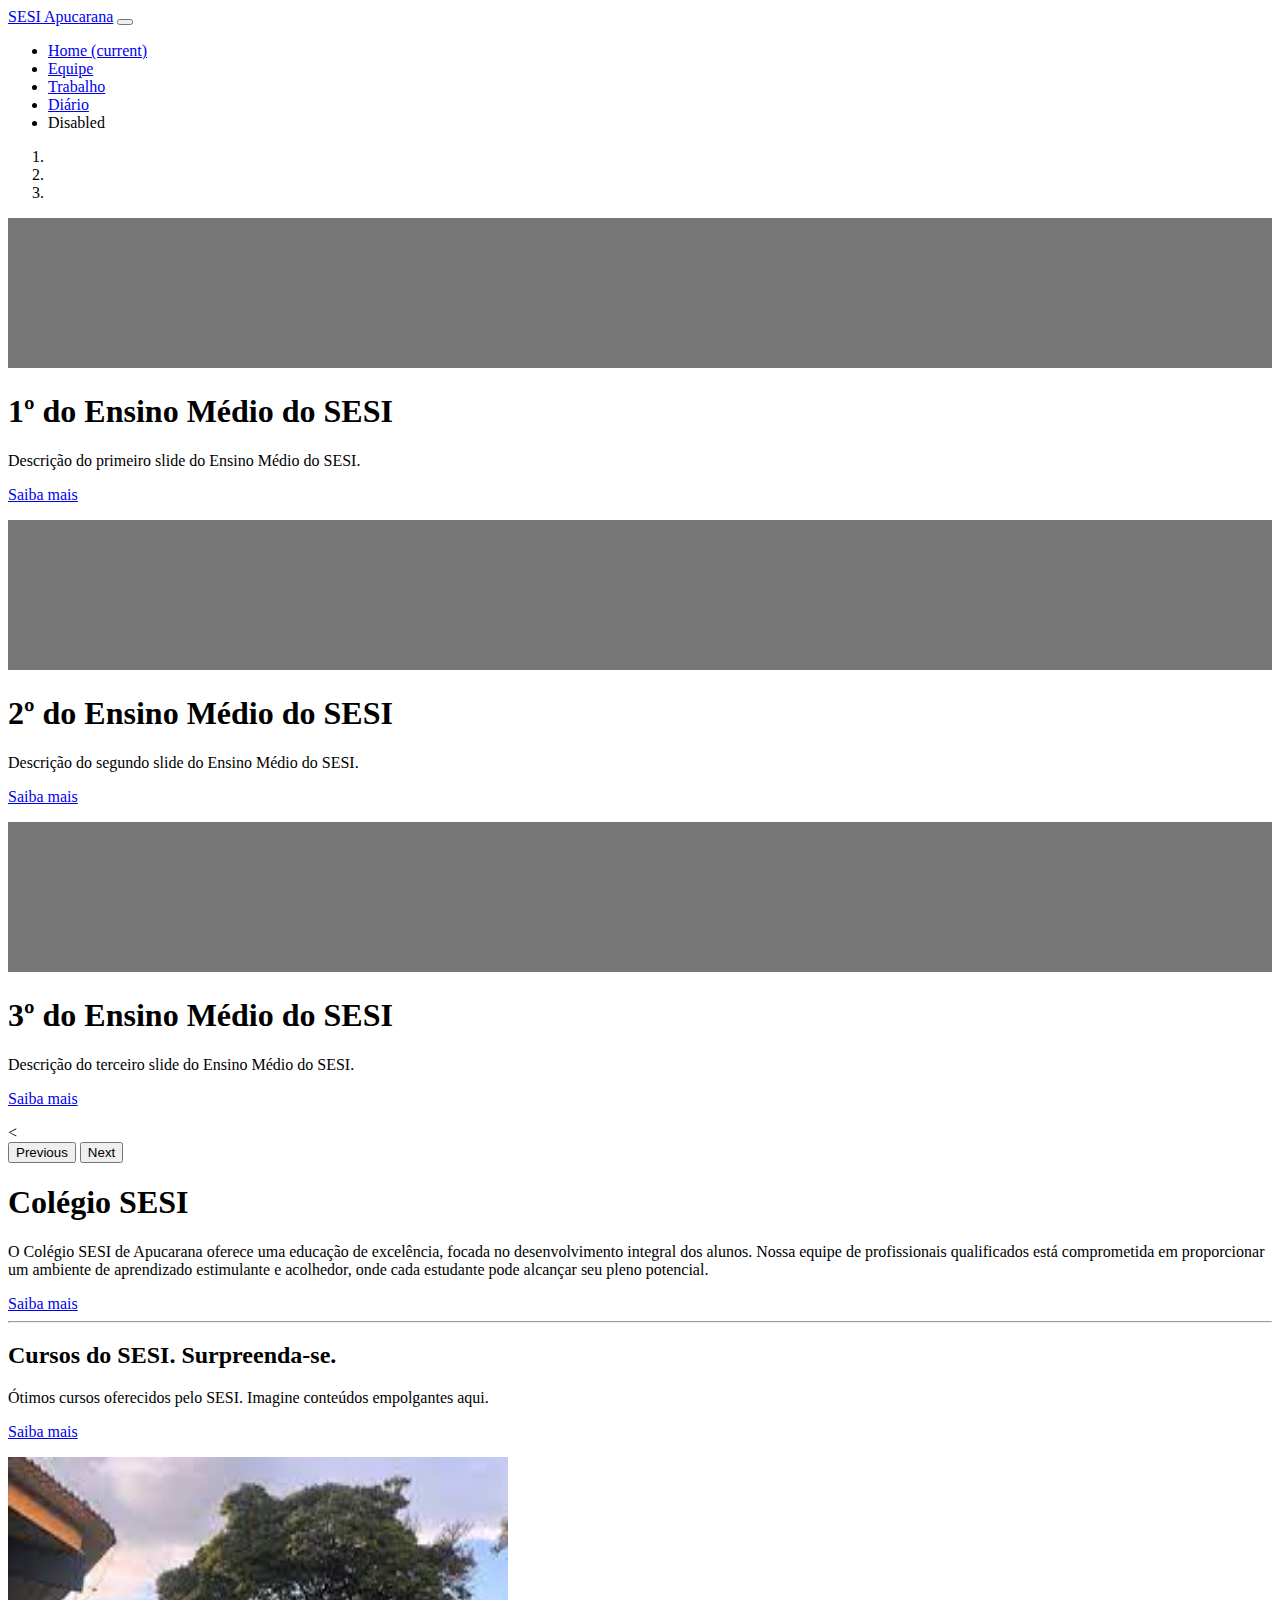
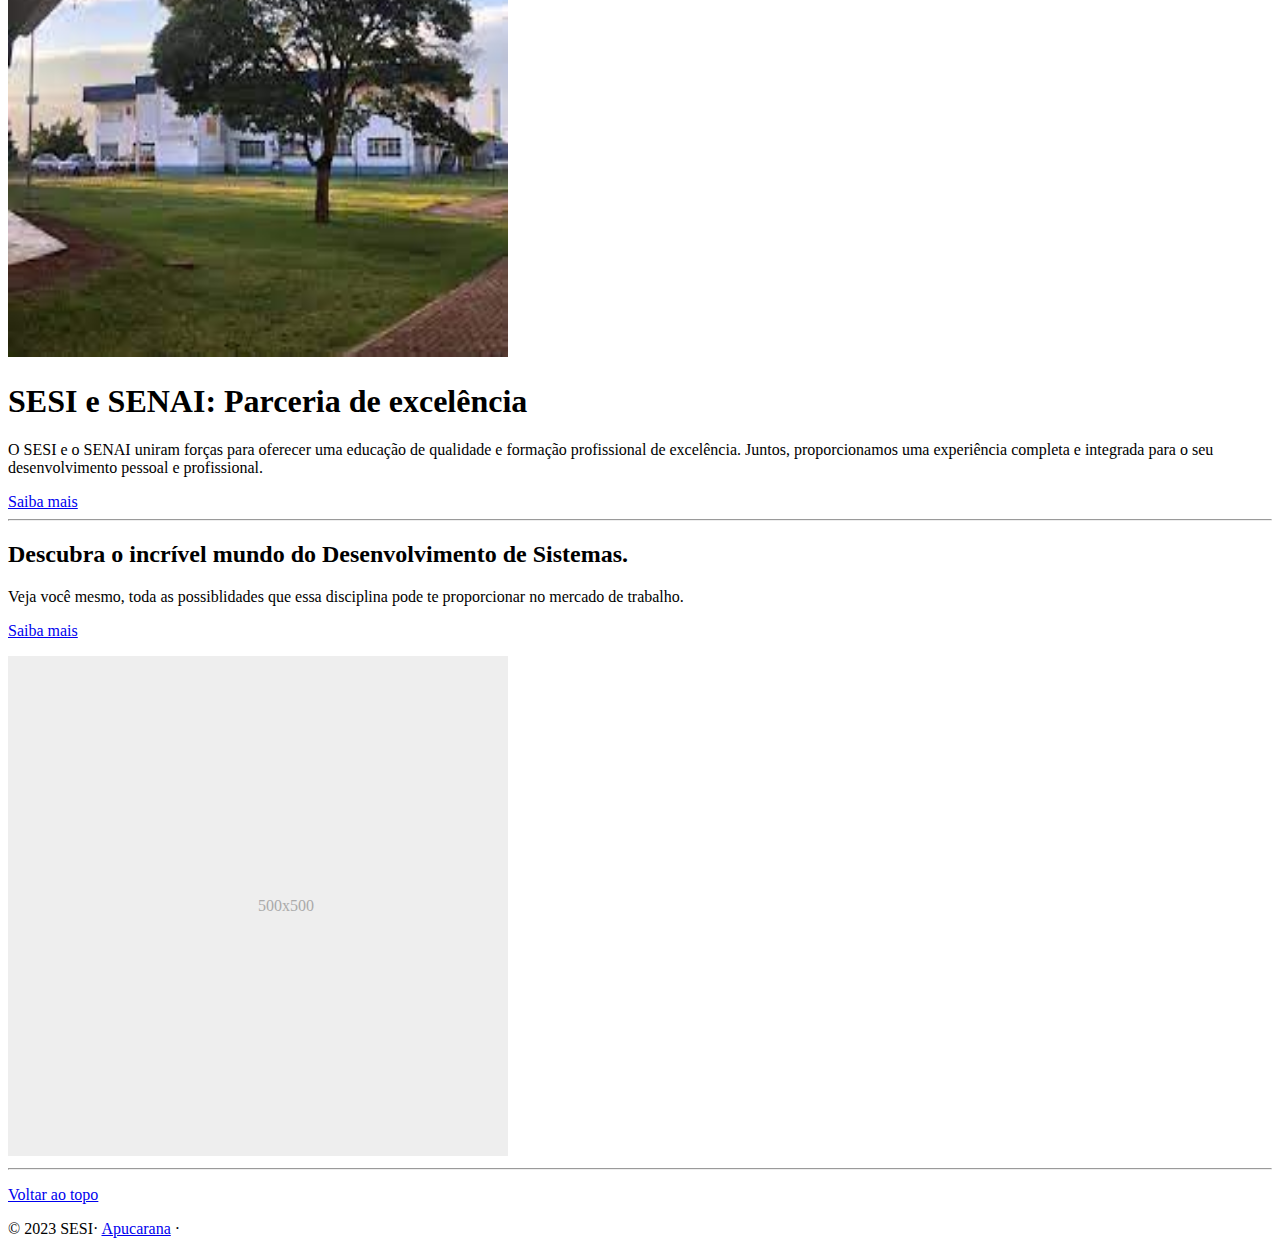
==== index.html @ 09866a79 "Add files via upload" ====
<!doctype html>
<html lang="en">

<head>
    <meta charset="utf-8">
    <meta name="viewport" content="width=device-width, initial-scale=1, shrink-to-fit=no">
    <title>Colégio SESI de Apucarana</title>
    <link href="assets/dist/css/bootstrap.min.css" rel="stylesheet">
    <link href="assets/css/main.css" rel="stylesheet">
</head>

<body>
    <header>
        <nav class="navbar navbar-expand-md navbar-dark fixed-top bg-success">
            <a class="navbar-brand" href="#">SESI Apucarana</a>
            <button class="navbar-toggler" type="button" data-toggle="collapse" data-target="#navbarCollapse"
                aria-controls="navbarCollapse" aria-expanded="false" aria-label="Toggle navigation">
                <span class="navbar-toggler-icon"></span>
            </button>
            <div class="collapse navbar-collapse" id="navbarCollapse">
                <ul class="navbar-nav mr-auto">
                    <li class="nav-item active">
                        <a class="nav-link" href="index.html">Home <span class="sr-only">(current)</span></a>
                    </li>
                    <li class="nav-item">
                        <a class="nav-link" href="carousel/index.html">Equipe</a>
                    </li>
                    <li class="nav-item">
                        <a class="nav-link" href="product/index.html">Trabalho</a>
                    </li>
                    <li class="nav-item">
                        <a class="nav-link" href="blog/index.html">Diário</a>
                    </li>
                    <li class="nav-item">
                        <a class="nav-link disabled">Disabled</a>
                    </li>
                </ul>
            </div>
        </nav>
    </header>

    <main role="main">
        <div id="myCarousel" class="carousel slide" data-ride="carousel">
            <ol class="carousel-indicators">
                <li data-target="#myCarousel" data-slide-to="0" class="active"></li>
                <li data-target="#myCarousel" data-slide-to="1"></li>
                <li data-target="#myCarousel" data-slide-to="2"></li>
            </ol>
            <div class="carousel-inner">
                <!-- Primeiro slide - 1º do Ensino Médio do SESI -->
                <div class="carousel-item active">
                    <svg class="bd-placeholder-img" width="100%" height="100%" xmlns="http://www.w3.org/2000/svg"
                        role="img" aria-label=" :  " preserveAspectRatio="xMidYMid slice" focusable="false">
                        <title> </title>
                        <rect width="100%" height="100%" fill="#777" /><text x="50%" y="50%" fill="#777" dy=".3em">
                        </text>
                    </svg>
                    <div class="container">
                        <div class="carousel-caption text-left">
                            <h1>1º do Ensino Médio do SESI</h1>
                            <p>Descrição do primeiro slide do Ensino Médio do SESI.</p>
                            <p><a class="btn btn-lg btn-primary" href="#">Saiba mais</a></p>
                        </div>
                    </div>
                </div>

                <!-- Segundo slide - 2º do Ensino Médio do SESI -->
                <div class="carousel-item">
                    <svg class="bd-placeholder-img" width="100%" height="100%" xmlns="http://www.w3.org/2000/svg"
                        role="img" aria-label=" :  " preserveAspectRatio="xMidYMid slice" focusable="false">
                        <title> </title>
                        <rect width="100%" height="100%" fill="#777" /><text x="50%" y="50%" fill="#777" dy=".3em">
                        </text>
                    </svg>
                    <div class="container">
                        <div class="carousel-caption text-left">
                            <h1>2º do Ensino Médio do SESI</h1>
                            <p>Descrição do segundo slide do Ensino Médio do SESI.</p>
                            <p><a class="btn btn-lg btn-primary" href="#">Saiba mais</a></p>
                        </div>
                    </div>
                </div>

                <!-- Terceiro slide - 3º do Ensino Médio do SESI -->
                <div class="carousel-item">
                    <svg class="bd-placeholder-img" width="100%" height="100%" xmlns="http://www.w3.org/2000/svg"
                        role="img" aria-label=" :  " preserveAspectRatio="xMidYMid slice" focusable="false">
                        <title> </title>
                        <rect width="100%" height="100%" fill="#777" /><text x="50%" y="50%" fill="#777" dy=".3em">
                        </text>
                    </svg>
                    <div class="container">
                        <div class="carousel-caption text-left">
                            <h1>3º do Ensino Médio do SESI</h1>
                            <p>Descrição do terceiro slide do Ensino Médio do SESI.</p>
                            <p><a class="btn btn-lg btn-primary" href="#">Saiba mais</a></p>
                        </div>
                    </div>
                </div>
                < </div>
                    <button class="carousel-control-prev" type="button" data-target="#myCarousel" data-slide="prev">
                        <span class="carousel-control-prev-icon" aria-hidden="true"></span>
                        <span class="sr-only">Previous</span>
                    </button>
                    <button class="carousel-control-next" type="button" data-target="#myCarousel" data-slide="next">
                        <span class="carousel-control-next-icon" aria-hidden="true"></span>
                        <span class="sr-only">Next</span>
                    </button>
            </div>
            <div class="position-relative overflow-hidden p-3 p-md-5 m-md-3 text-center bg-success text-white">
                <div class="col-md-5 mx-auto">
                    <h1 class="display-4 font-weight-normal">Colégio SESI </h1>
                    <p class="lead">O Colégio SESI de Apucarana oferece uma educação de excelência, focada no
                        desenvolvimento integral dos alunos. Nossa equipe de profissionais qualificados está
                        comprometida em proporcionar um ambiente de aprendizado estimulante e acolhedor, onde cada
                        estudante pode alcançar seu pleno potencial.</p>
                    <a class="btn btn-primary" href="#">Saiba mais</a>
                </div>
            </div>

            <div class="container marketing">
                <hr class="featurette-divider">
                <div class="row featurette">
                    <div class="col-md-7">
                        <h2 class="featurette-heading">Cursos do SESI. <span class="text-muted">Surpreenda-se.</span>
                        </h2>
                        <p class="lead">Ótimos cursos oferecidos pelo SESI. Imagine conteúdos empolgantes aqui.</p>
                        <p><a class="btn btn-lg btn-primary" href="#">Saiba mais</a></p>
                    </div>
                    <div class="col-md-5">
                        
                            <img src ="img/download.jfif"  width="500" height="500">
                            
                            
                </div>
            </div>


            <div class="position-relative overflow-hidden p-3 p-md-5 m-md-3 text-center bg-primary text-white">
                <div class="col-md-5 mx-auto">
                    <h1 class="display-4 font-weight-normal">SESI e SENAI: Parceria de excelência</h1>
                    <p class="lead font-weight-normal">O SESI e o SENAI uniram forças para oferecer uma educação de
                        qualidade e formação profissional de excelência. Juntos, proporcionamos uma experiência completa
                        e integrada para o seu desenvolvimento pessoal e profissional.</p>
                    <a class="btn btn-success" href="#">Saiba mais</a>
                </div>
            </div>

            <div class="container marketing">
                <hr class="featurette-divider">
                <div class="row featurette">
                    <div class="col-md-8 order-md-2">
                        <h2 class="featurette-heading">Descubra o incrível mundo do Desenvolvimento de Sistemas. </h2>
                        <p class="lead">Veja você mesmo, toda as possiblidades que essa disciplina pode te proporcionar
                            no mercado de trabalho.</p>
                        <p><a class="btn btn-lg btn-primary" href="#">Saiba mais</a></p>
                    </div>
                    <div class="col-md-4 order-md-1">
                        <svg class="bd-placeholder-img bd-placeholder-img-lg featurette-image img-fluid mx-auto"
                            width="500" height="500" xmlns="http://www.w3.org/2000/svg" role="img"
                            aria-label="Placeholder: 500x500" preserveAspectRatio="xMidYMid slice" focusable="false">
                            <title>Placeholder</title>
                            <rect width="100%" height="100%" fill="#eee" />
                            <text x="50%" y="50%" fill="#aaa" dy=".3em">500x500</text>
                        </svg>
                    </div>
                </div>


                <hr class="featurette-divider">


                <!-- /END THE FEATURETTES -->

            </div><!-- /.container -->


            <!-- FOOTER -->
            <footer class="container">
                <p class="float-right"><a href="#">Voltar ao topo</a></p>
                <p>
                    &copy; 2023 SESI&middot;
                    <a href="https://www.sesipr.org.br/colegiosesi/unidades/apucarana">Apucarana</a> &middot;
                </p>
            </footer>
    </main>


    <script src="https://cdn.jsdelivr.net/npm/jquery@3.5.1/dist/jquery.slim.min.js"
        integrity="sha384-DfXdz2htPH0lsSSs5nCTpuj/zy4C+OGpamoFVy38MVBnE+IbbVYUew+OrCXaRkfj"
        crossorigin="anonymous"></script>
    <script>window.jQuery || document.write('<script src="assets/js/vendor/jquery.slim.min.js"><\/script>')</script>
    <script src="assets/dist/js/bootstrap.bundle.min.js"></script>


</body>

</html>
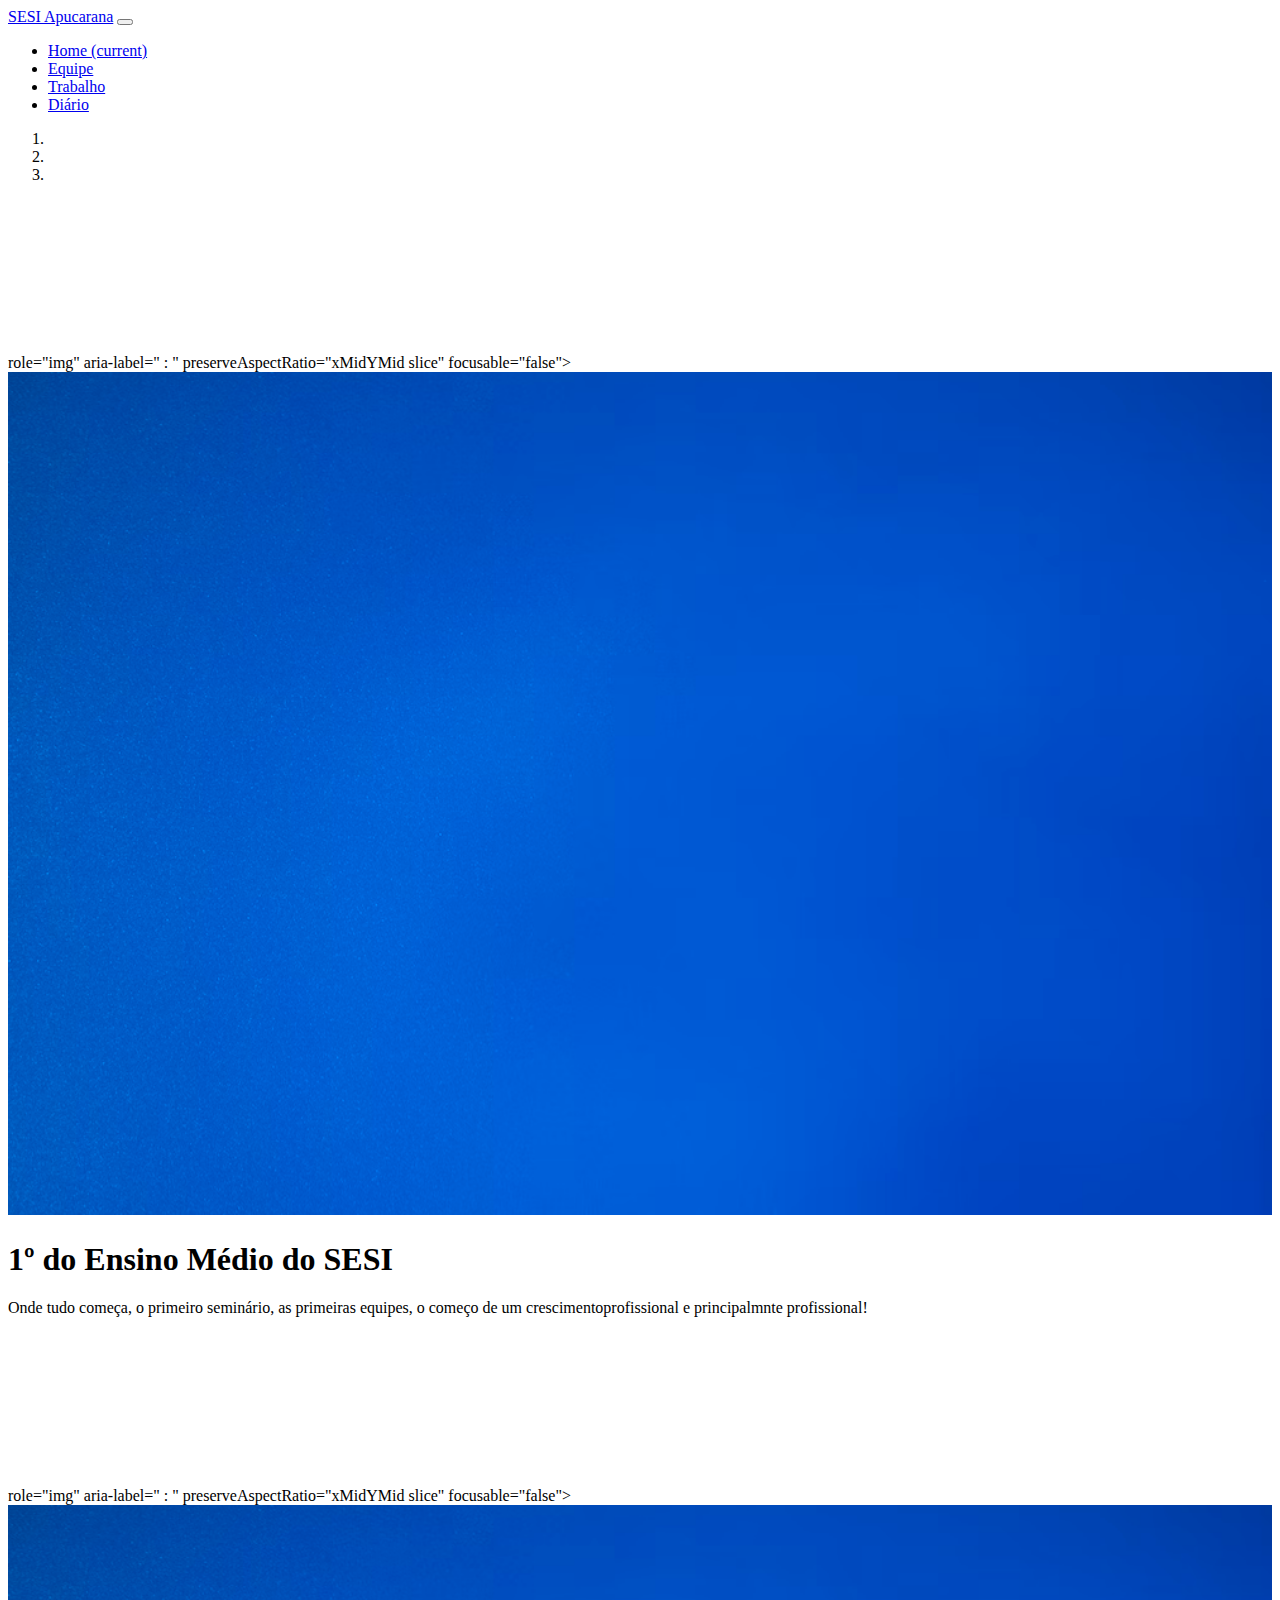
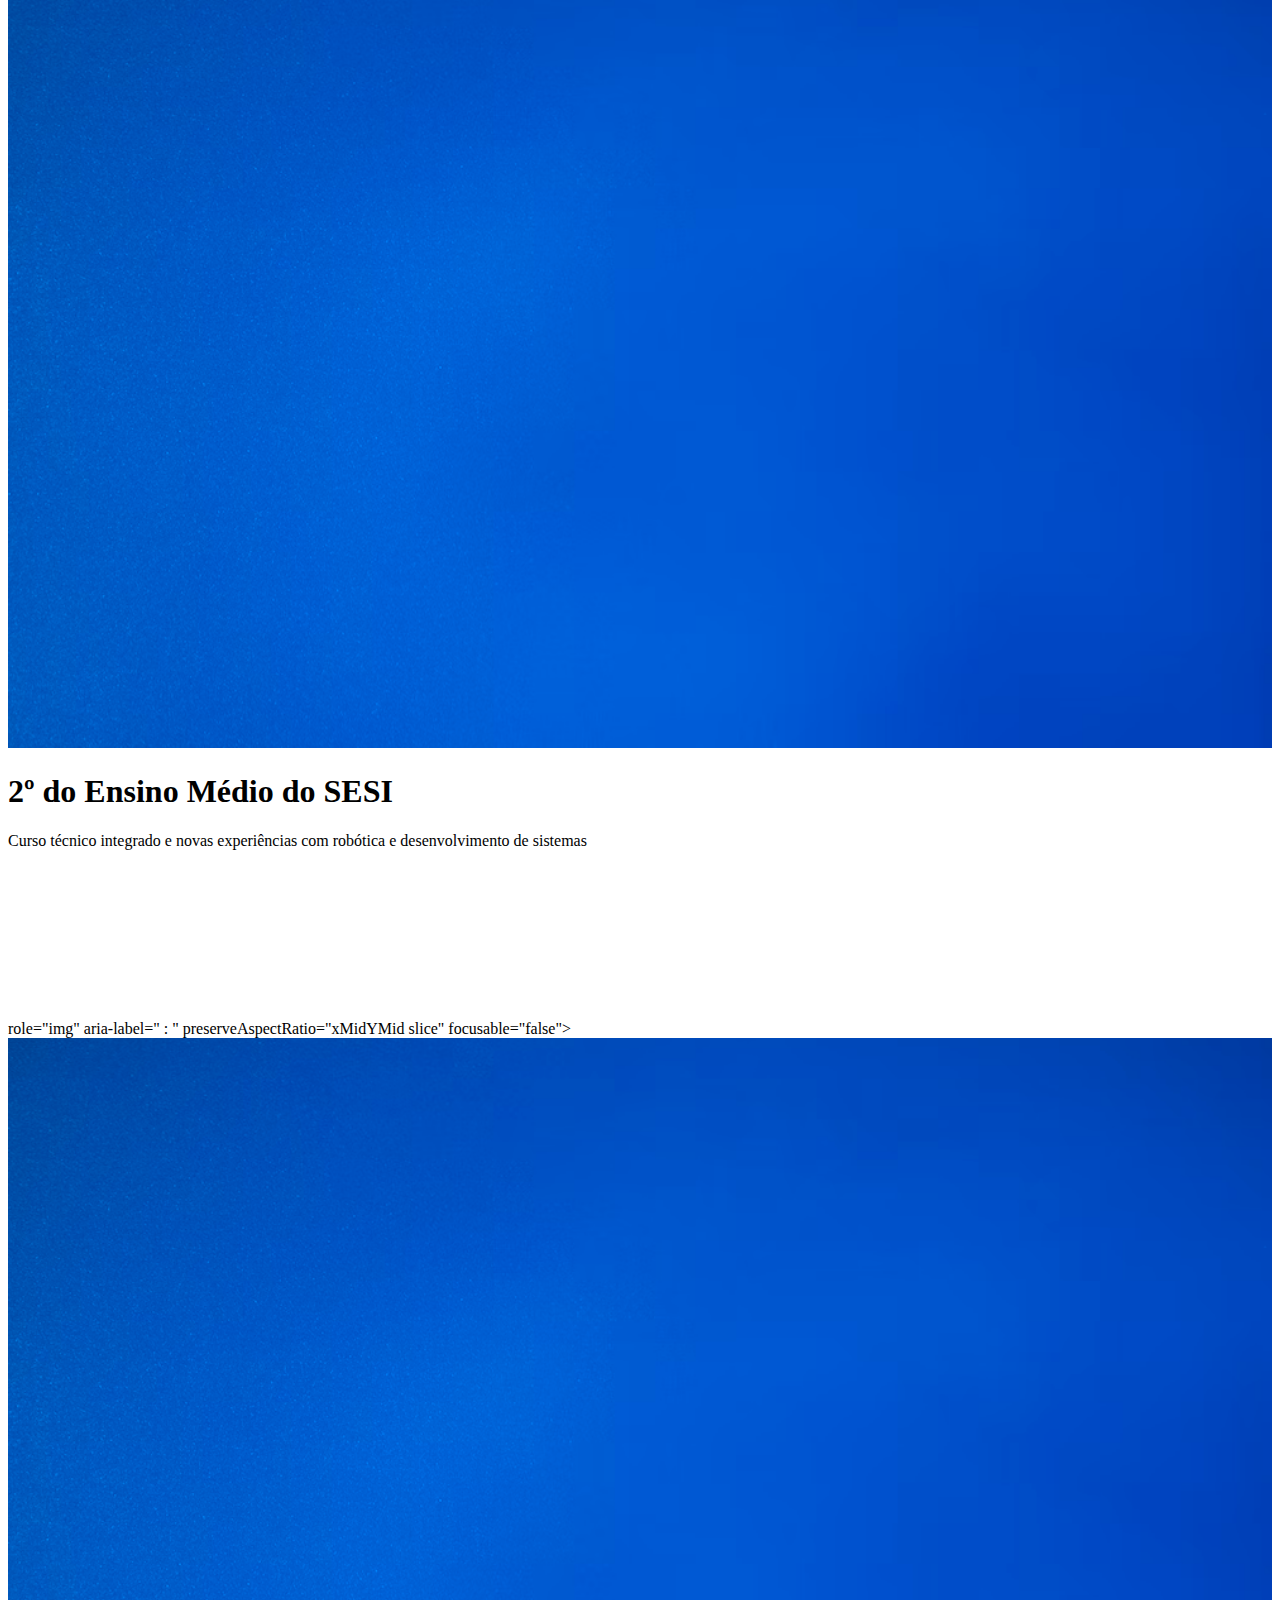
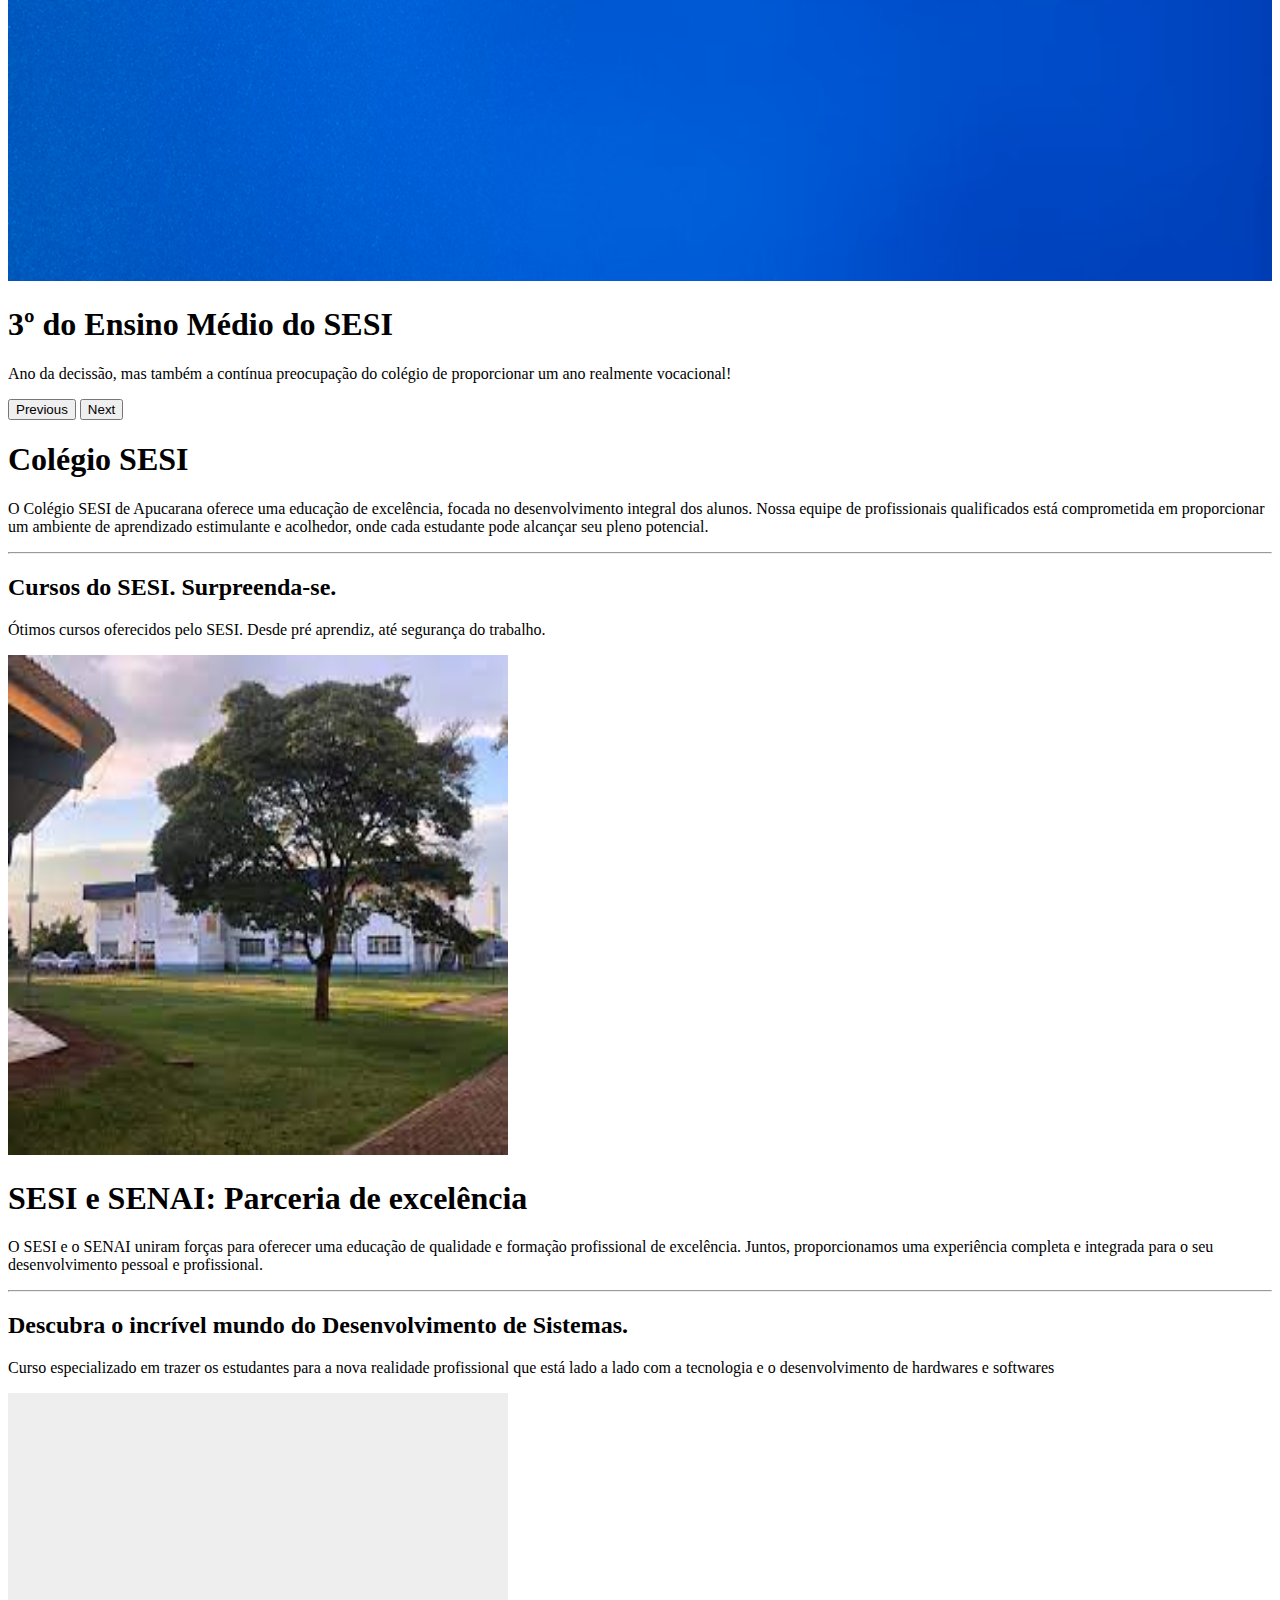
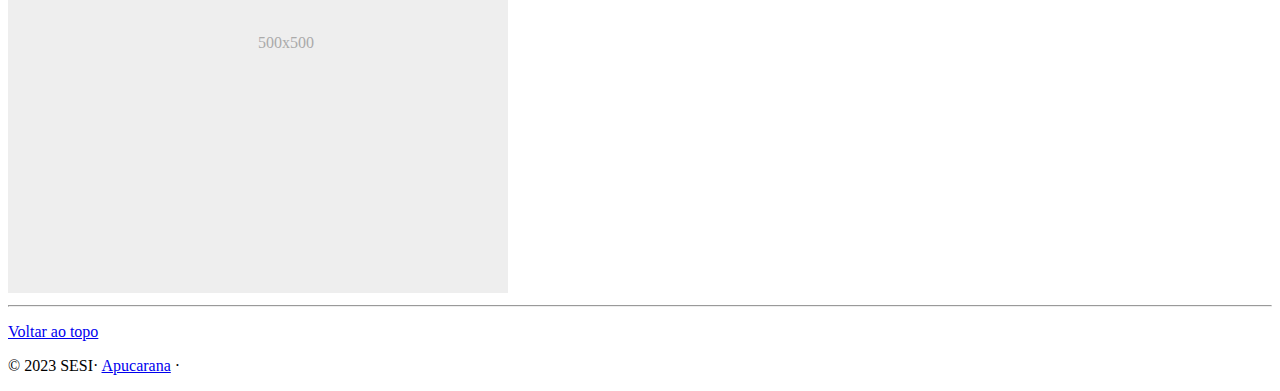
==== commit 7a1a1f95: "Add files via upload" ====
--- a/index.html
+++ b/index.html
@@ -11,7 +11,7 @@
 
 <body>
     <header>
-        <nav class="navbar navbar-expand-md navbar-dark fixed-top bg-success">
+        <nav class="navbar navbar-expand-md navbar-dark fixed-top bg-warning">
             <a class="navbar-brand" href="#">SESI Apucarana</a>
             <button class="navbar-toggler" type="button" data-toggle="collapse" data-target="#navbarCollapse"
                 aria-controls="navbarCollapse" aria-expanded="false" aria-label="Toggle navigation">
@@ -31,9 +31,6 @@
                     <li class="nav-item">
                         <a class="nav-link" href="blog/index.html">Diário</a>
                     </li>
-                    <li class="nav-item">
-                        <a class="nav-link disabled">Disabled</a>
-                    </li>
                 </ul>
             </div>
         </nav>
@@ -49,55 +46,55 @@
             <div class="carousel-inner">
                 <!-- Primeiro slide - 1º do Ensino Médio do SESI -->
                 <div class="carousel-item active">
-                    <svg class="bd-placeholder-img" width="100%" height="100%" xmlns="http://www.w3.org/2000/svg"
-                        role="img" aria-label=" :  " preserveAspectRatio="xMidYMid slice" focusable="false">
+                    <svg class="bd-placeholder-img" width="100%" height="100%" xmlns="http://www.w3.org/2000/svg"></svg>
+                       role="img" aria-label=" :  " preserveAspectRatio="xMidYMid slice" focusable="false">
                         <title> </title>
+                        <img src ="img/photo-1589859762194-eaae75c61f64.avif" width="100%" height="100%">
                         <rect width="100%" height="100%" fill="#777" /><text x="50%" y="50%" fill="#777" dy=".3em">
                         </text>
                     </svg>
                     <div class="container">
                         <div class="carousel-caption text-left">
                             <h1>1º do Ensino Médio do SESI</h1>
-                            <p>Descrição do primeiro slide do Ensino Médio do SESI.</p>
-                            <p><a class="btn btn-lg btn-primary" href="#">Saiba mais</a></p>
+                            <p>Onde tudo começa, o primeiro seminário, as primeiras equipes, o começo de um crescimentoprofissional e principalmnte profissional!</p>
                         </div>
                     </div>
                 </div>
 
                 <!-- Segundo slide - 2º do Ensino Médio do SESI -->
                 <div class="carousel-item">
-                    <svg class="bd-placeholder-img" width="100%" height="100%" xmlns="http://www.w3.org/2000/svg"
+                    <svg class="bd-placeholder-img" width="100%" height="100%" xmlns="http://www.w3.org/2000/svg"></svg>
                         role="img" aria-label=" :  " preserveAspectRatio="xMidYMid slice" focusable="false">
                         <title> </title>
+                        <img src ="img/photo-1589859762194-eaae75c61f64.avif" width="100%" height="100%">
                         <rect width="100%" height="100%" fill="#777" /><text x="50%" y="50%" fill="#777" dy=".3em">
                         </text>
                     </svg>
                     <div class="container">
                         <div class="carousel-caption text-left">
                             <h1>2º do Ensino Médio do SESI</h1>
-                            <p>Descrição do segundo slide do Ensino Médio do SESI.</p>
-                            <p><a class="btn btn-lg btn-primary" href="#">Saiba mais</a></p>
+                            <p>Curso técnico integrado e novas experiências com robótica e desenvolvimento de sistemas</p>
                         </div>
                     </div>
                 </div>
 
                 <!-- Terceiro slide - 3º do Ensino Médio do SESI -->
                 <div class="carousel-item">
-                    <svg class="bd-placeholder-img" width="100%" height="100%" xmlns="http://www.w3.org/2000/svg"
+                    <svg class="bd-placeholder-img" width="100%" height="100%" xmlns="http://www.w3.org/2000/svg"></svg>
                         role="img" aria-label=" :  " preserveAspectRatio="xMidYMid slice" focusable="false">
                         <title> </title>
+                        <img src ="img/photo-1589859762194-eaae75c61f64.avif" width="100%" height="100%">
                         <rect width="100%" height="100%" fill="#777" /><text x="50%" y="50%" fill="#777" dy=".3em">
                         </text>
                     </svg>
                     <div class="container">
                         <div class="carousel-caption text-left">
                             <h1>3º do Ensino Médio do SESI</h1>
-                            <p>Descrição do terceiro slide do Ensino Médio do SESI.</p>
-                            <p><a class="btn btn-lg btn-primary" href="#">Saiba mais</a></p>
+                            <p>Ano da decissão, mas também a contínua preocupação do colégio de proporcionar um ano realmente vocacional!</p>
                         </div>
                     </div>
                 </div>
-                < </div>
+                 </div>
                     <button class="carousel-control-prev" type="button" data-target="#myCarousel" data-slide="prev">
                         <span class="carousel-control-prev-icon" aria-hidden="true"></span>
                         <span class="sr-only">Previous</span>
@@ -107,14 +104,13 @@
                         <span class="sr-only">Next</span>
                     </button>
             </div>
-            <div class="position-relative overflow-hidden p-3 p-md-5 m-md-3 text-center bg-success text-white">
+            <div class="position-relative overflow-hidden p-3 p-md-5 m-md-3 text-center bg-primary text-white">
                 <div class="col-md-5 mx-auto">
-                    <h1 class="display-4 font-weight-normal">Colégio SESI </h1>
+                   <h1 class="display-4 font-weight-normal">Colégio SESI </h1>
                     <p class="lead">O Colégio SESI de Apucarana oferece uma educação de excelência, focada no
                         desenvolvimento integral dos alunos. Nossa equipe de profissionais qualificados está
                         comprometida em proporcionar um ambiente de aprendizado estimulante e acolhedor, onde cada
                         estudante pode alcançar seu pleno potencial.</p>
-                    <a class="btn btn-primary" href="#">Saiba mais</a>
                 </div>
             </div>
 
@@ -124,8 +120,8 @@
                     <div class="col-md-7">
                         <h2 class="featurette-heading">Cursos do SESI. <span class="text-muted">Surpreenda-se.</span>
                         </h2>
-                        <p class="lead">Ótimos cursos oferecidos pelo SESI. Imagine conteúdos empolgantes aqui.</p>
-                        <p><a class="btn btn-lg btn-primary" href="#">Saiba mais</a></p>
+                        <p class="lead">Ótimos cursos oferecidos pelo SESI. Desde pré aprendiz, até segurança do trabalho.</p>
+                        
                     </div>
                     <div class="col-md-5">
                         
@@ -142,7 +138,6 @@
                     <p class="lead font-weight-normal">O SESI e o SENAI uniram forças para oferecer uma educação de
                         qualidade e formação profissional de excelência. Juntos, proporcionamos uma experiência completa
                         e integrada para o seu desenvolvimento pessoal e profissional.</p>
-                    <a class="btn btn-success" href="#">Saiba mais</a>
                 </div>
             </div>
 
@@ -151,9 +146,8 @@
                 <div class="row featurette">
                     <div class="col-md-8 order-md-2">
                         <h2 class="featurette-heading">Descubra o incrível mundo do Desenvolvimento de Sistemas. </h2>
-                        <p class="lead">Veja você mesmo, toda as possiblidades que essa disciplina pode te proporcionar
-                            no mercado de trabalho.</p>
-                        <p><a class="btn btn-lg btn-primary" href="#">Saiba mais</a></p>
+                        <p class="lead">Curso especializado em trazer os estudantes para a nova realidade profissional que está lado a lado com a tecnologia e o desenvolvimento de hardwares e softwares</p>
+                       
                     </div>
                     <div class="col-md-4 order-md-1">
                         <svg class="bd-placeholder-img bd-placeholder-img-lg featurette-image img-fluid mx-auto"
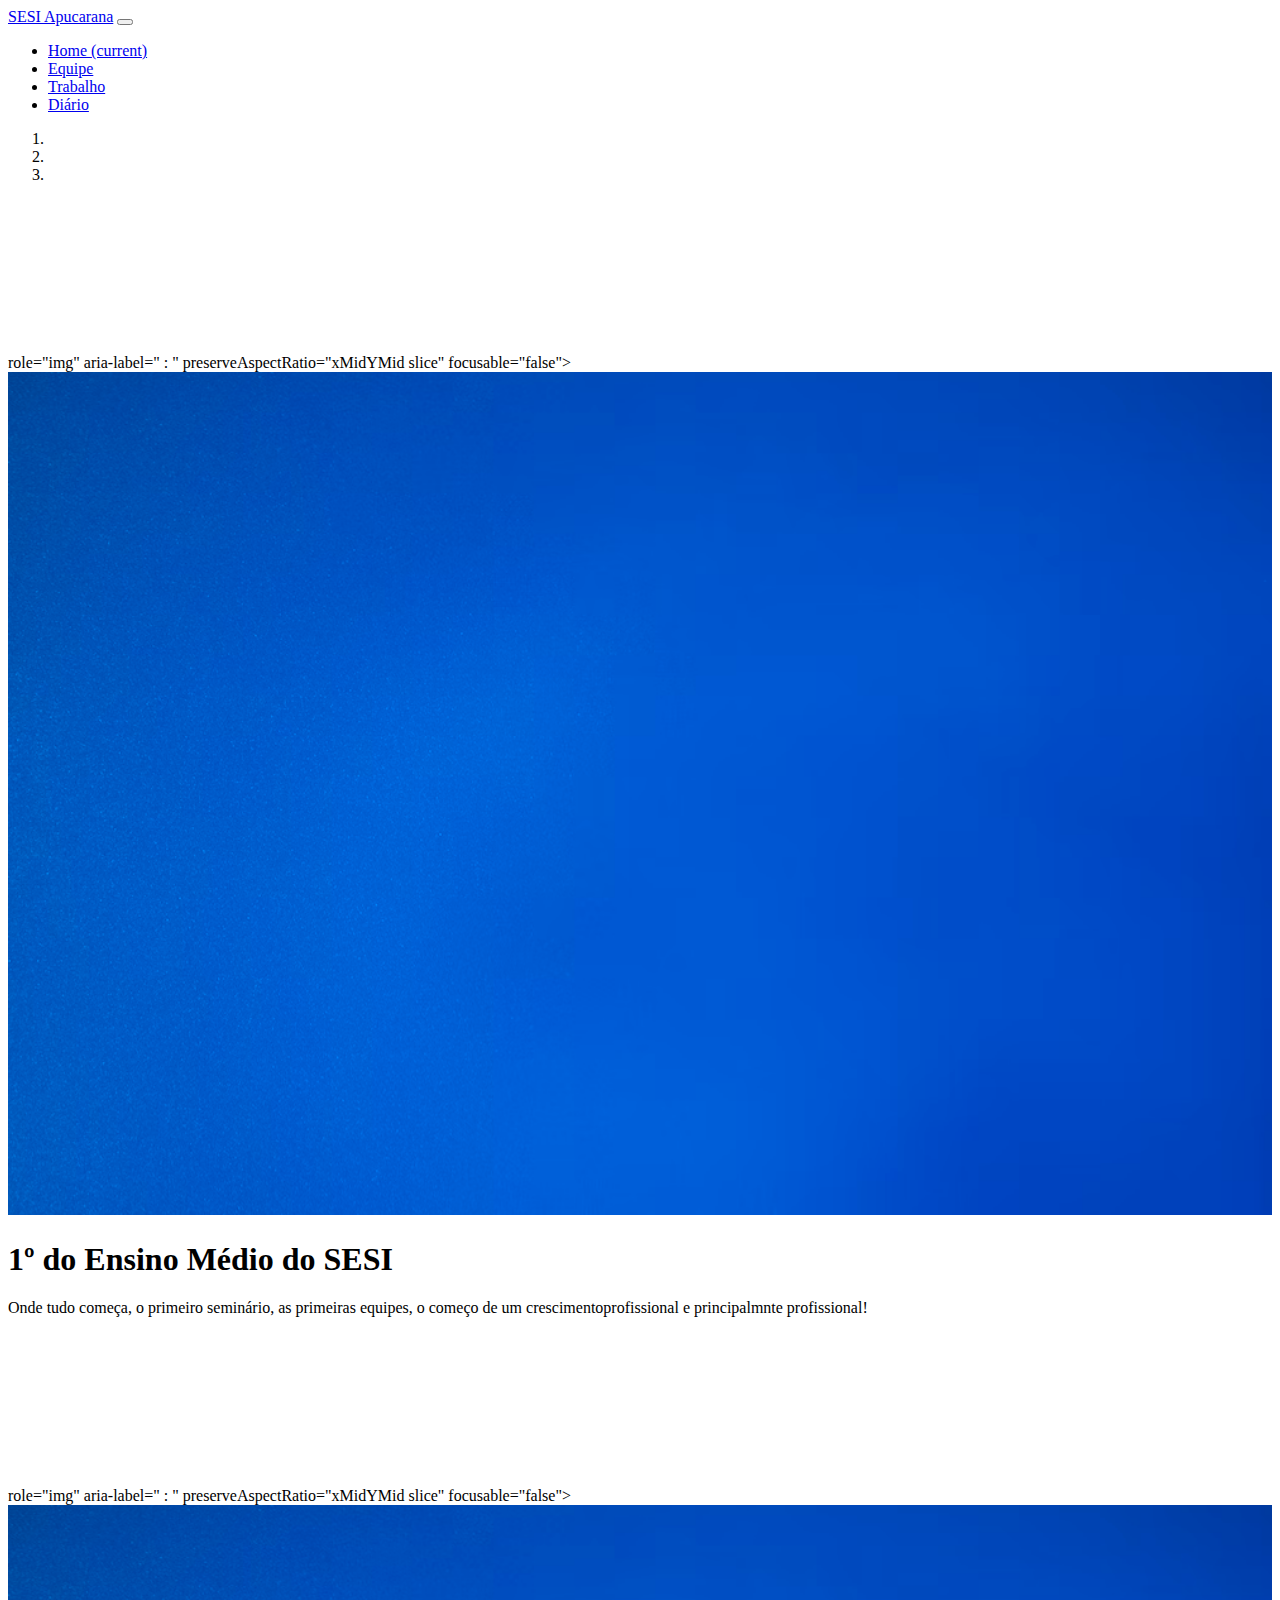
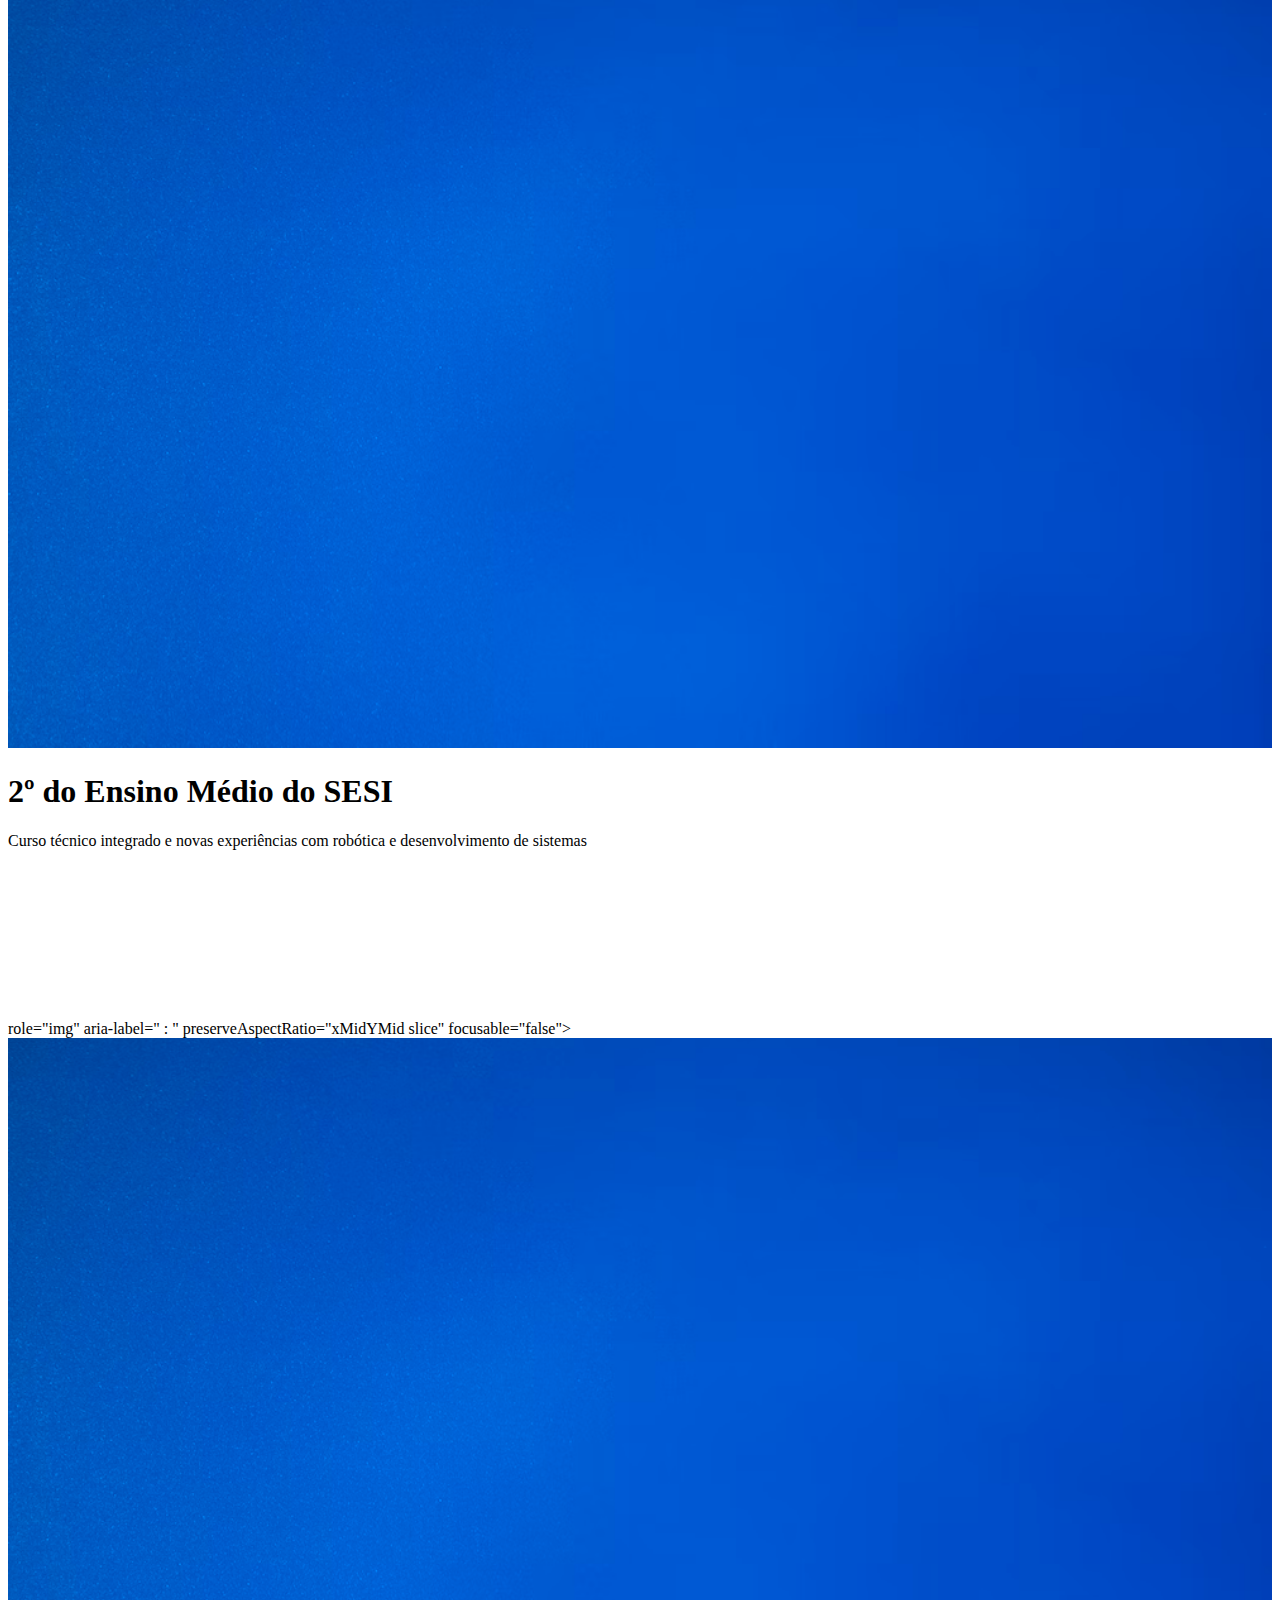
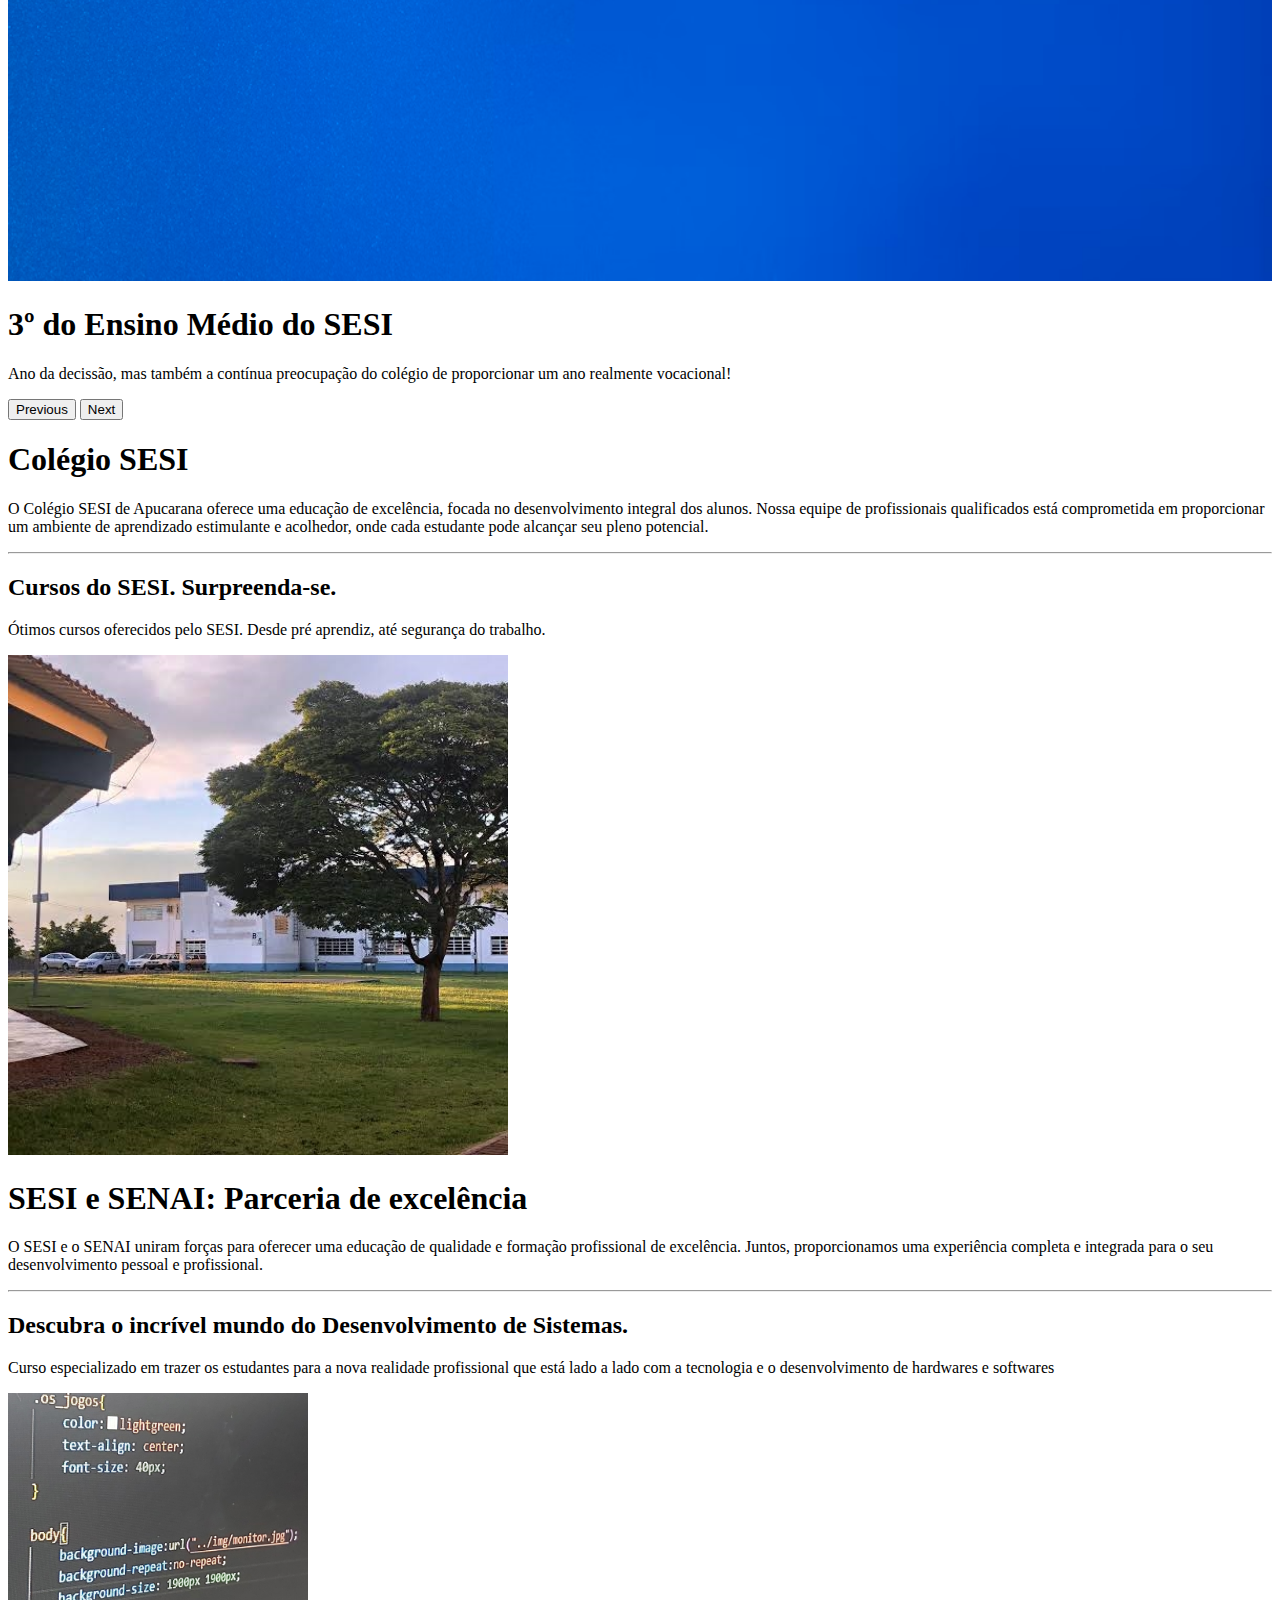
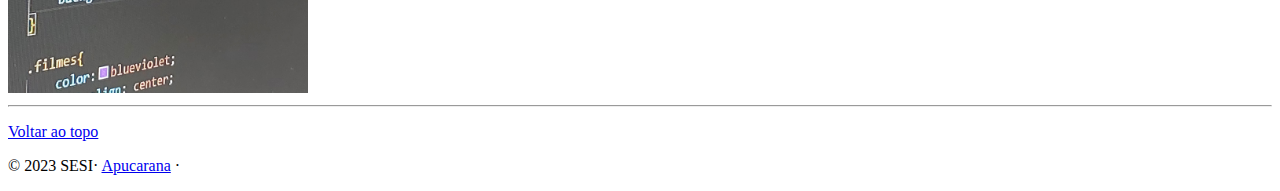
==== commit 3d369372: "Add files via upload" ====
--- a/index.html
+++ b/index.html
@@ -124,8 +124,7 @@
                         
                     </div>
                     <div class="col-md-5">
-                        
-                            <img src ="img/download.jfif"  width="500" height="500">
+                            <img src="img/sesi.jpeg" width="500" height="500">
                             
                             
                 </div>
@@ -150,13 +149,8 @@
                        
                     </div>
                     <div class="col-md-4 order-md-1">
-                        <svg class="bd-placeholder-img bd-placeholder-img-lg featurette-image img-fluid mx-auto"
-                            width="500" height="500" xmlns="http://www.w3.org/2000/svg" role="img"
-                            aria-label="Placeholder: 500x500" preserveAspectRatio="xMidYMid slice" focusable="false">
-                            <title>Placeholder</title>
-                            <rect width="100%" height="100%" fill="#eee" />
-                            <text x="50%" y="50%" fill="#aaa" dy=".3em">500x500</text>
-                        </svg>
+                       <img src="img/desenvolvimento.jpg" width="300" height="300">
+                        
                     </div>
                 </div>
 
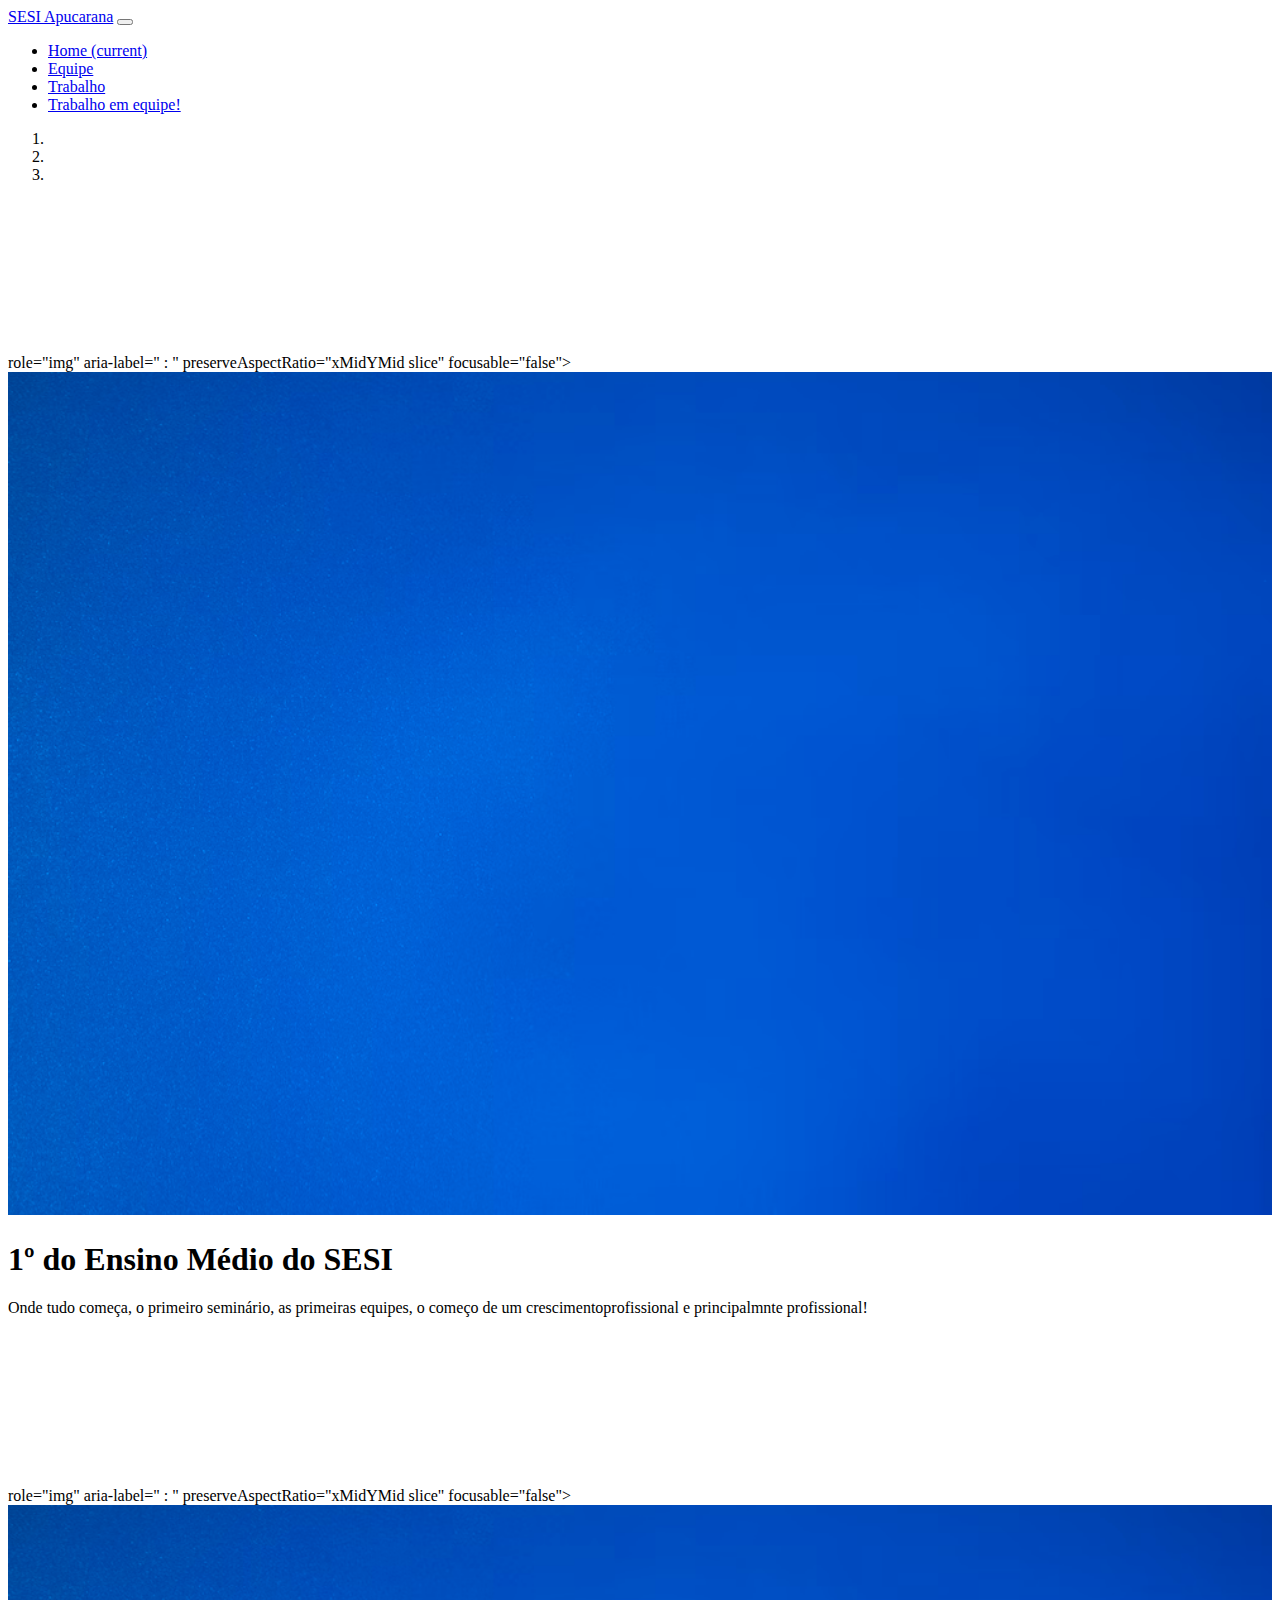
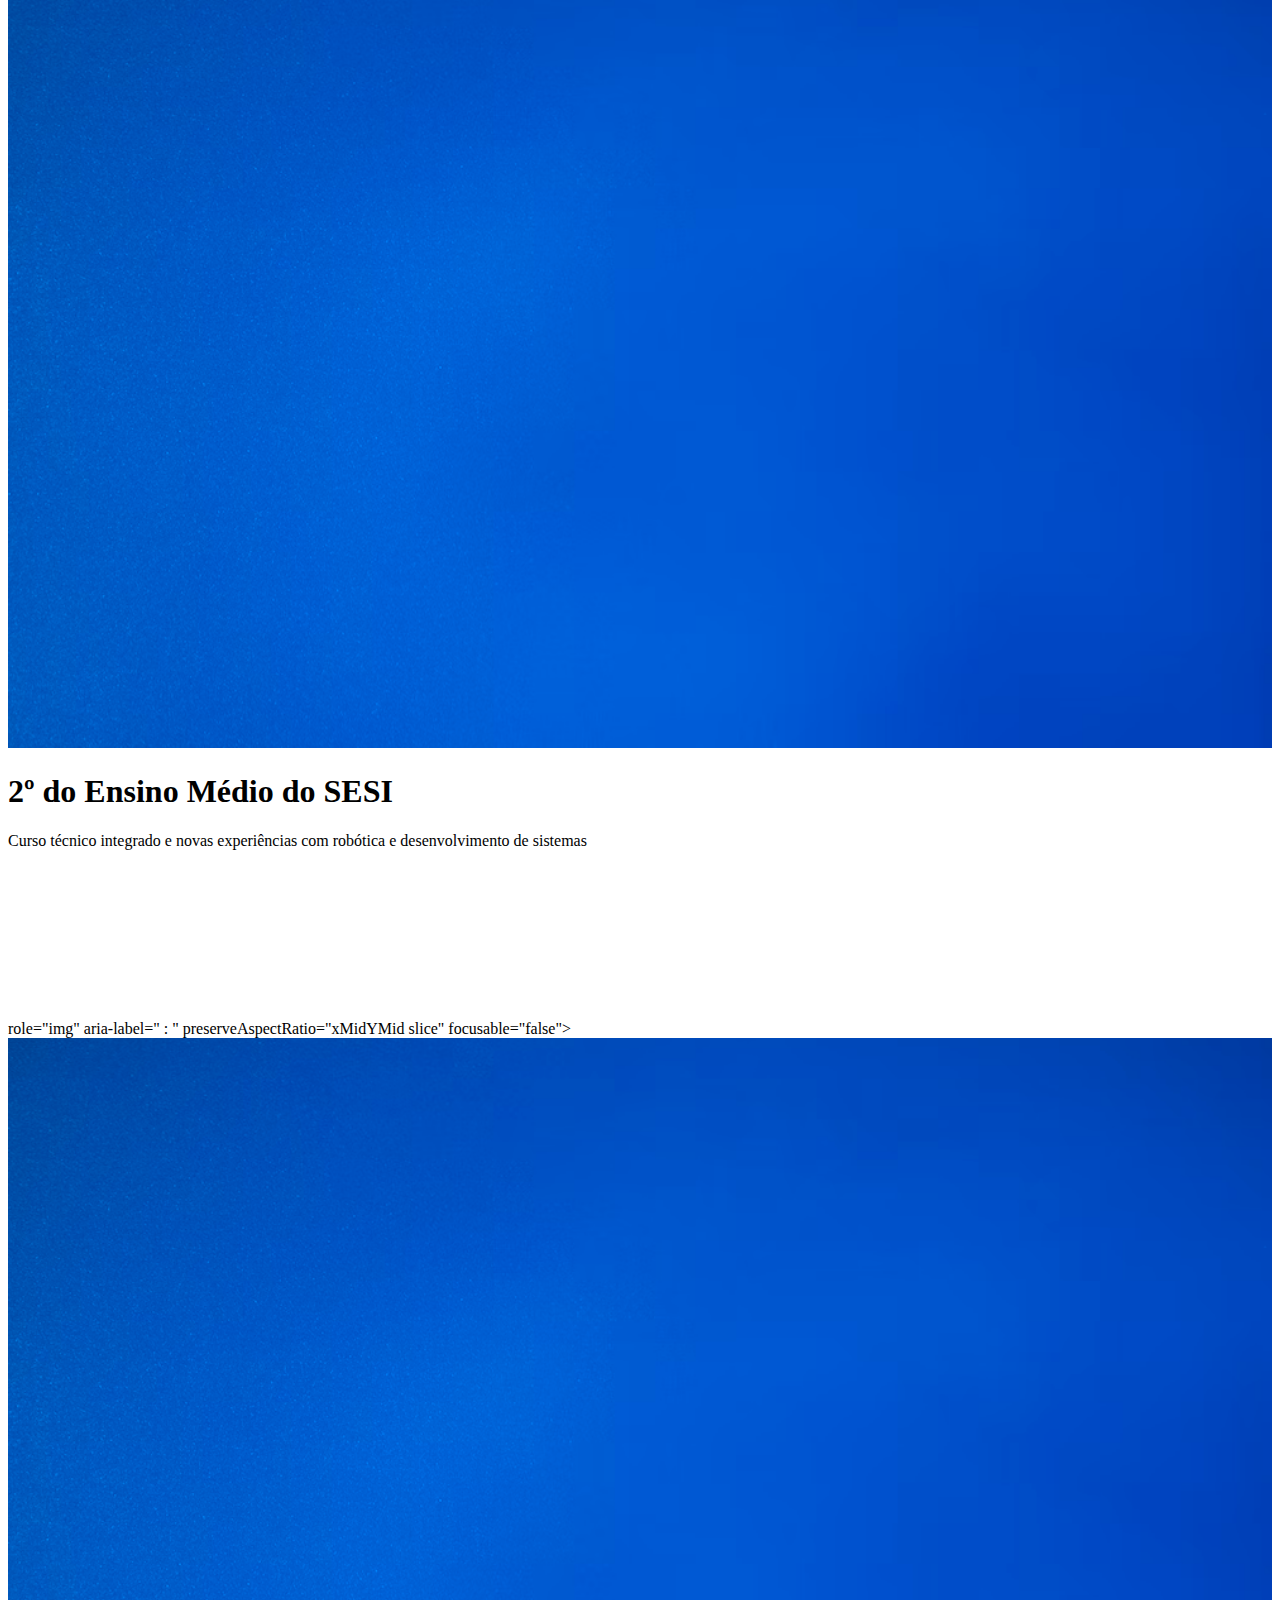
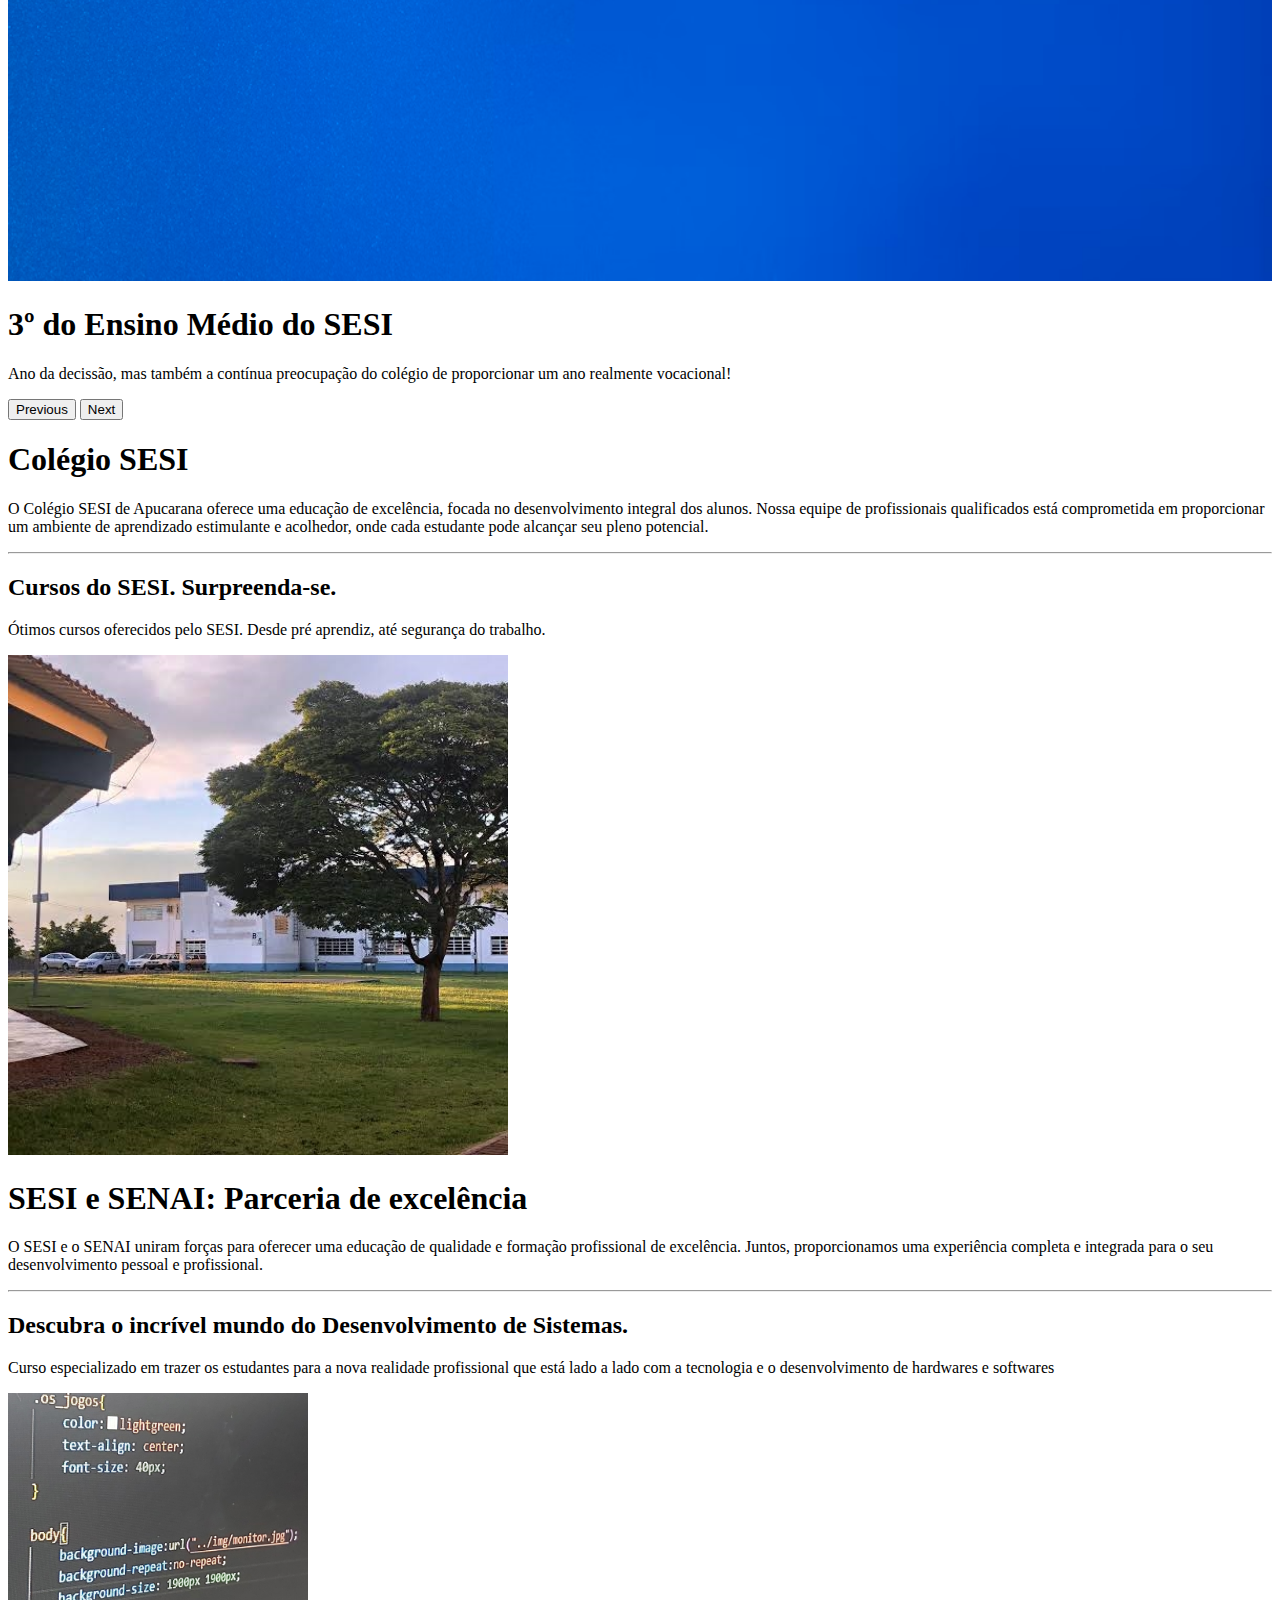
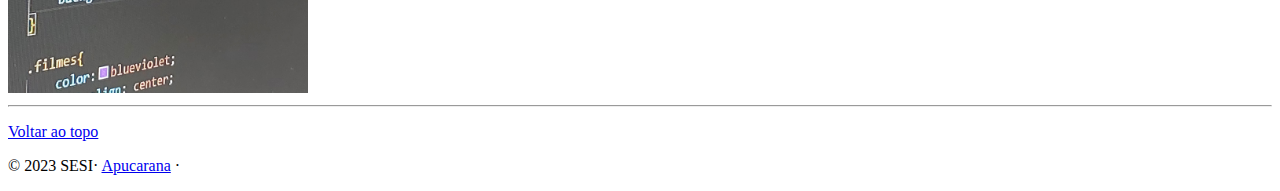
==== commit 64d25f64: "Add files via upload" ====
--- a/index.html
+++ b/index.html
@@ -29,7 +29,7 @@
                         <a class="nav-link" href="product/index.html">Trabalho</a>
                     </li>
                     <li class="nav-item">
-                        <a class="nav-link" href="blog/index.html">Diário</a>
+                        <a class="nav-link" href="album/index.html">Trabalho em equipe!</a>
                     </li>
                 </ul>
             </div>
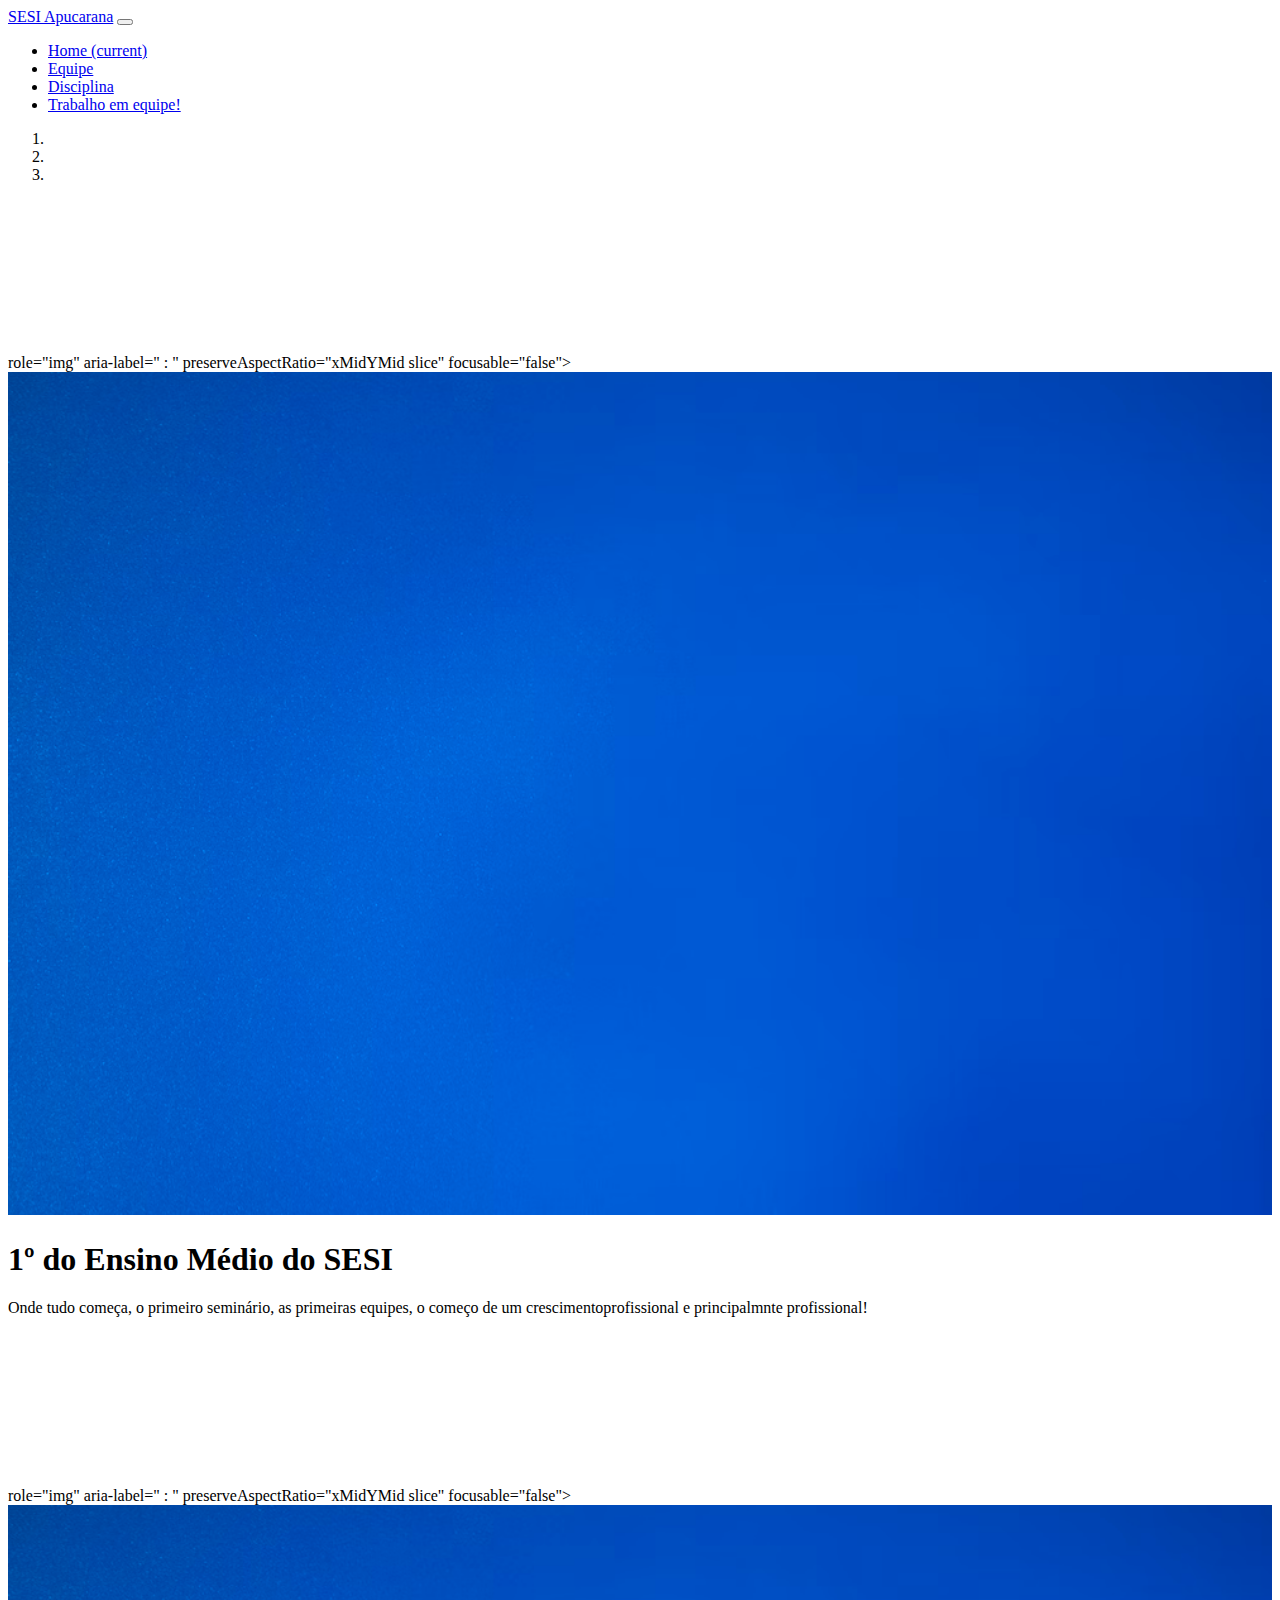
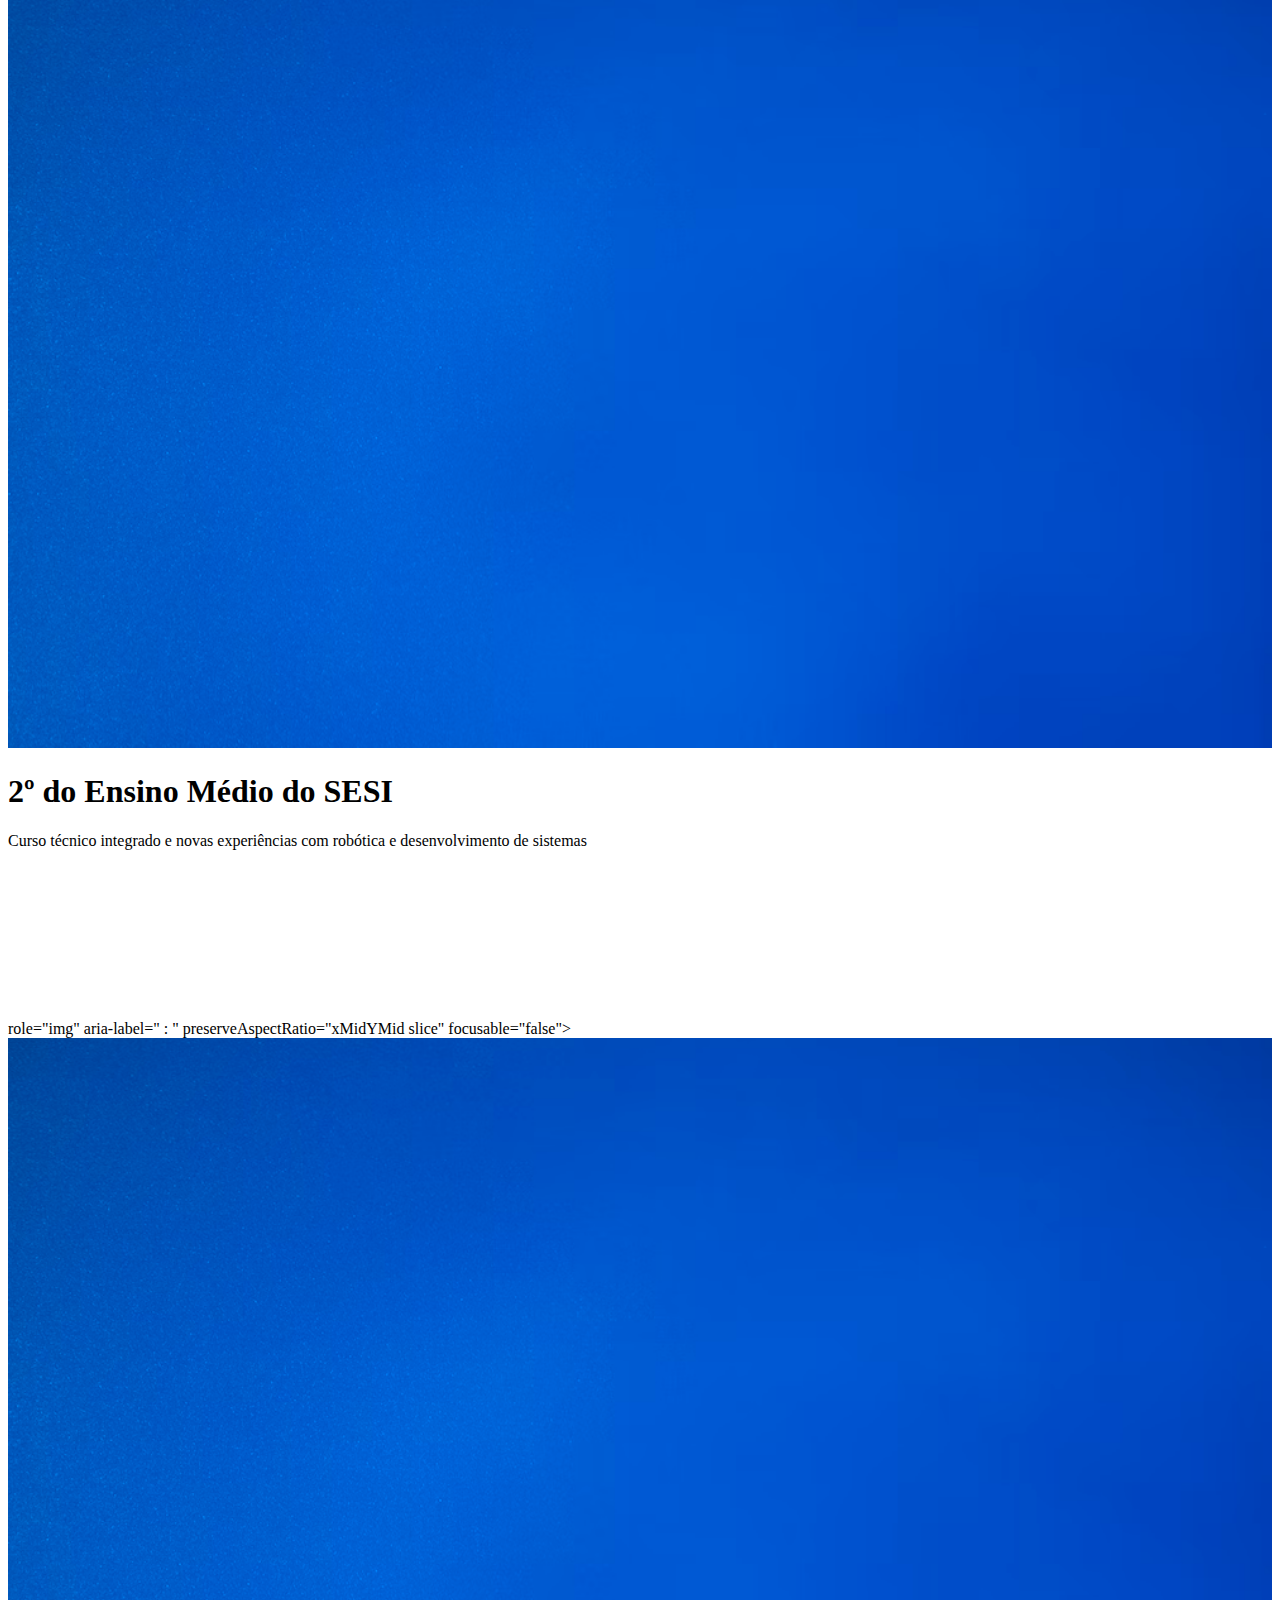
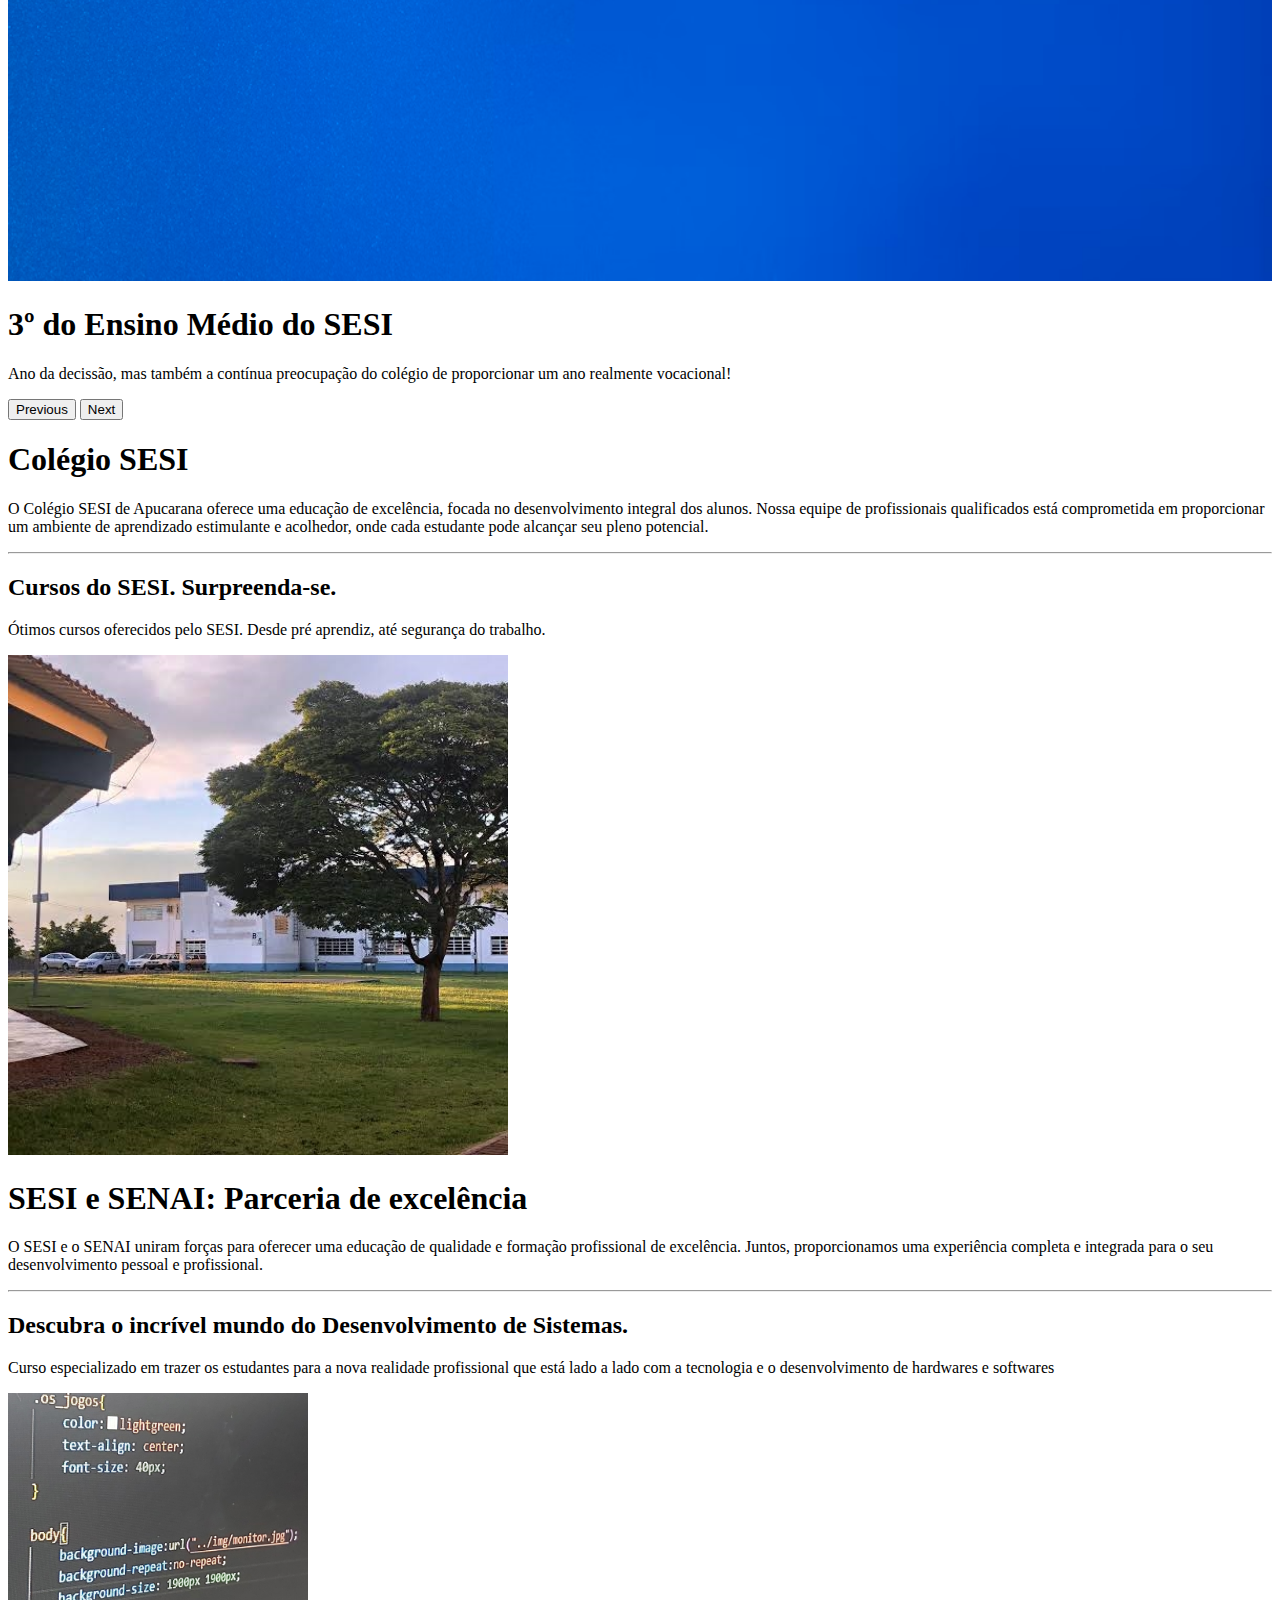
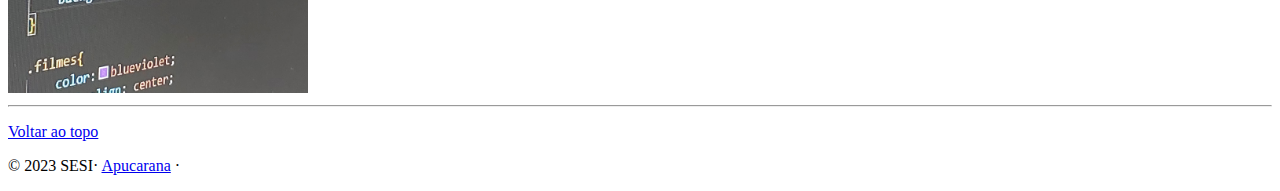
==== commit 90141292: "Merge branch 'williamsena13:main' into main" ====
--- a/index.html
+++ b/index.html
@@ -26,7 +26,7 @@
                         <a class="nav-link" href="carousel/index.html">Equipe</a>
                     </li>
                     <li class="nav-item">
-                        <a class="nav-link" href="product/index.html">Trabalho</a>
+                        <a class="nav-link" href="product/index.html">Disciplina</a>
                     </li>
                     <li class="nav-item">
                         <a class="nav-link" href="album/index.html">Trabalho em equipe!</a>
